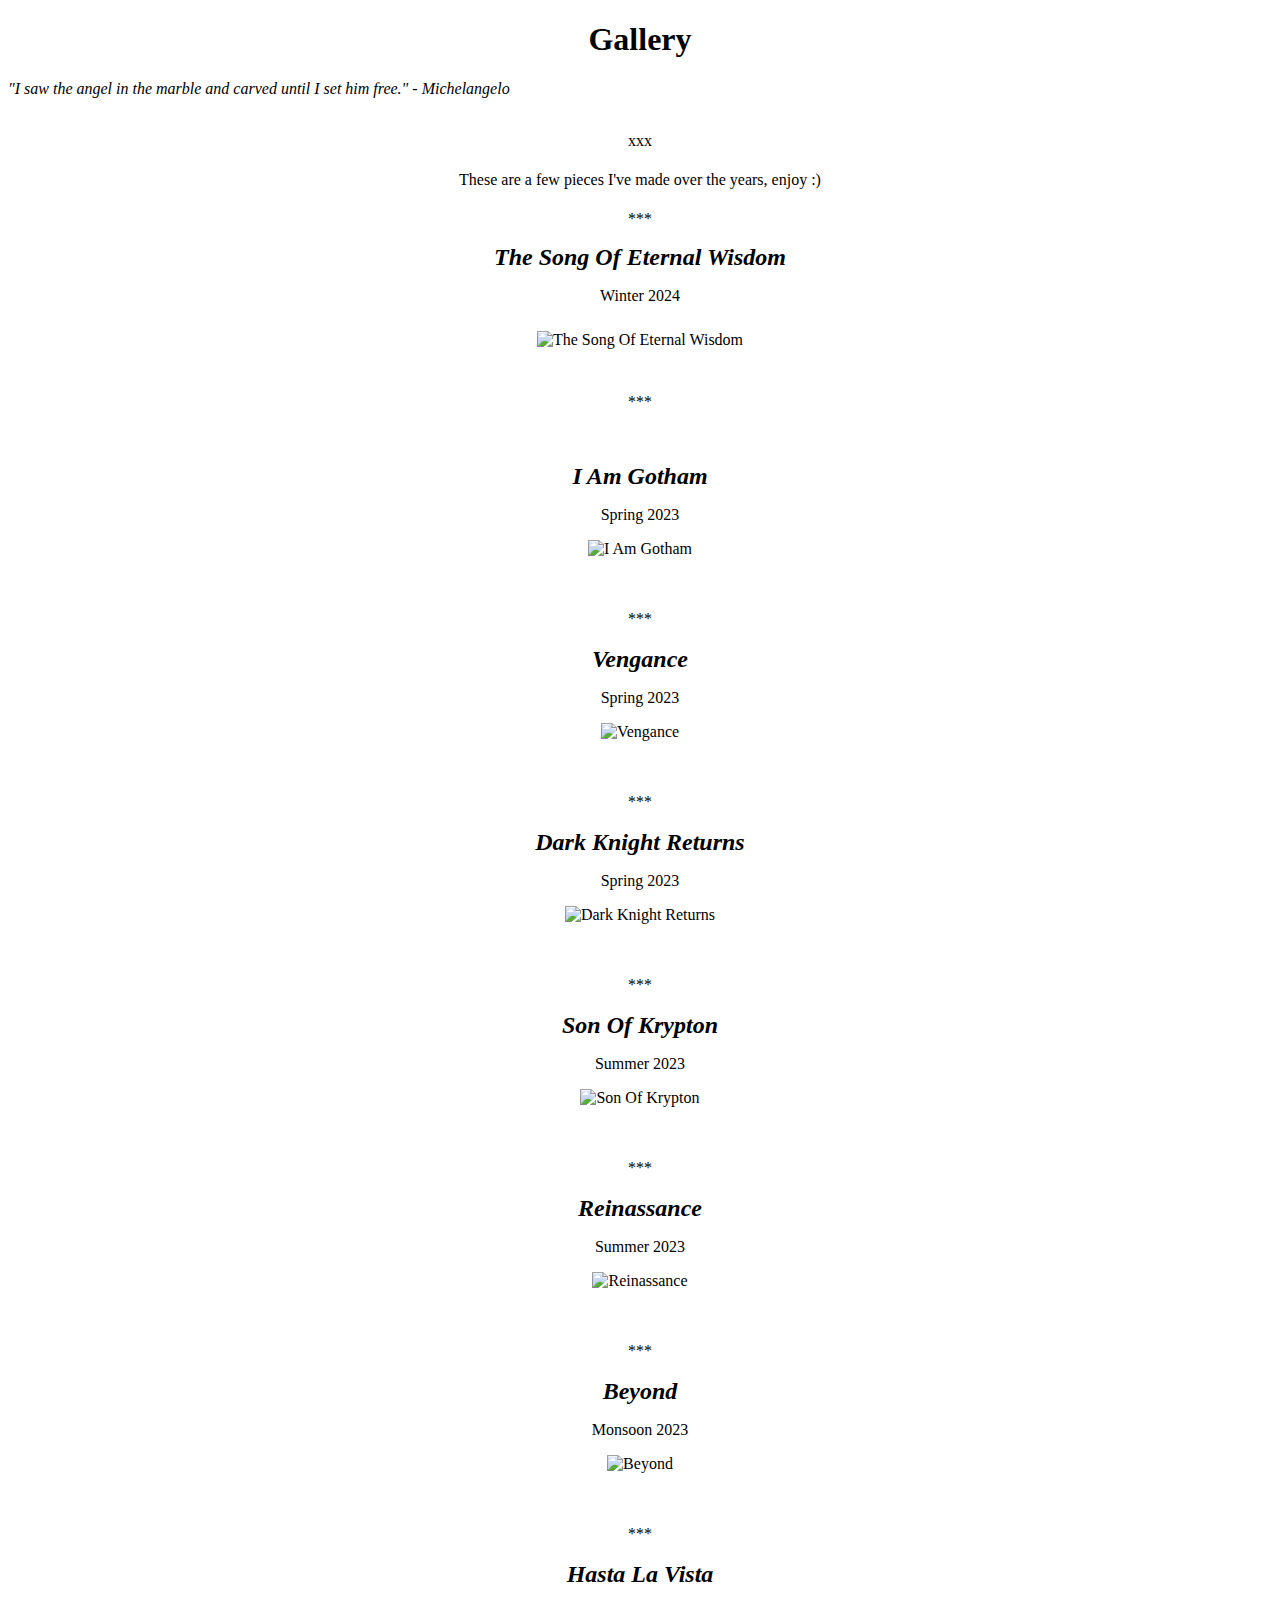
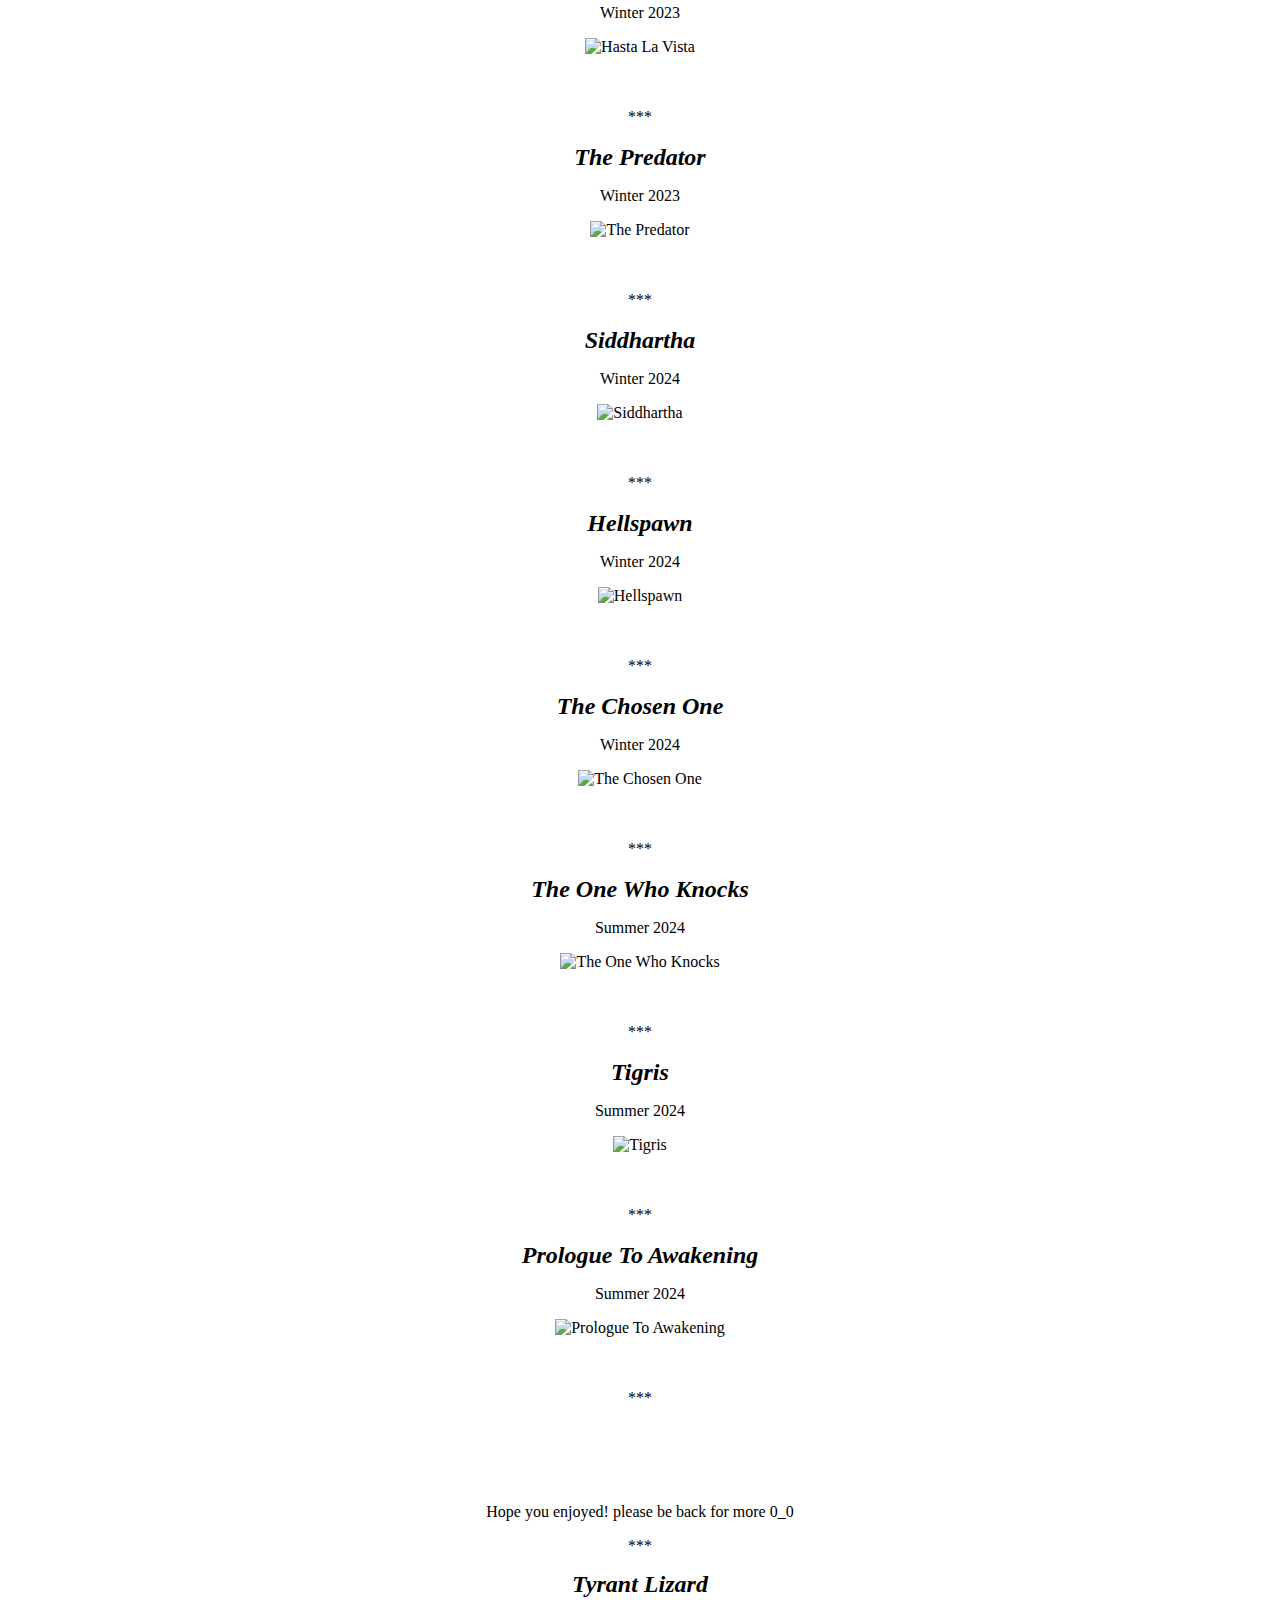
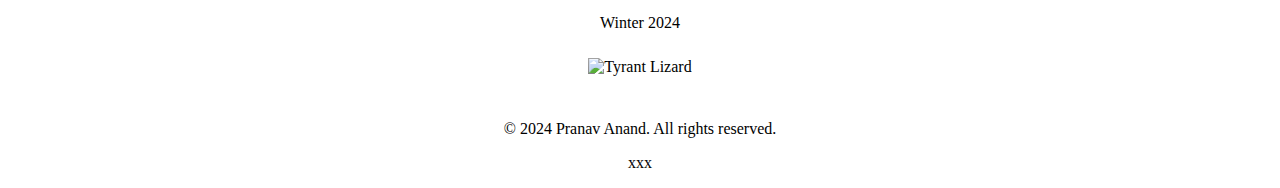
==== art.html @ a8f4a284 "a slight change" ====
<!DOCTYPE html>
<html lang="en">
<head>
    <meta charset="UTF-8">
    <meta name="viewport" content="width=device-width, initial-scale=1.0">
    <title>Art Gallery</title>
    <link rel="stylesheet" href="style.css">
    <link href='https://fonts.googleapis.com/css?family=Playfair+Display:400,700,900|Droid+Serif:400,700' rel='stylesheet' type='text/css'>
</head>
<body>
    <header>
        <center>
		<h1 class="double-border" style="font-family:'Times New Roman', serif;">Gallery</h1></center>
        <div class="margin" style="font-style: italic; margin: 0;">
            "I saw the angel in the marble and carved until I set him free." - Michelangelo
        </div>
    </header>
	<br>
    <main>
	    <center><div class="info"><p>xxx</p><p style="padding: 5px;">These are a few pieces I've made over the years, enjoy :)</p><p>***</p><h2 style="font-style: italic; margin: 0;">The Song Of Eternal Wisdom</h2><p>Winter 2024</p><img src="MyArt/gita.jpg" alt="The Song Of Eternal Wisdom" style="height: 400px; width: auto; padding: 10px;"><br><br><p>***</p></div></center>
	    <br>
	    <br>
	    <center><div class="border">
            <h2 style="font-style: italic; margin: 0;">I Am Gotham</h2>
	    <p>Spring 2023</p>
            <figure>
                <img src="MyArt/Bat.jpg" alt="I Am Gotham" style="height: 700px; width: auto;">
            </figure>
	    <br>
	    <br>
	    <span>***</span>
	    <br>
	    <br>
	     <h2 style="font-style: italic; margin: 0;">Vengance</h2>
            <p>Spring 2023</p>
            <figure>
                <img src="MyArt/anibat.jpg" alt="Vengance" style="height: 700px; width: auto;">
            </figure>
            <br>
            <br>
            <span>***</span>
            <br>
            <br>
	     <h2 style="font-style: italic; margin: 0;">Dark Knight Returns</h2>
            <p>Spring 2023</p>
            <figure>
                <img src="MyArt/dk.jpg" alt="Dark Knight Returns" style="height: 700px; width: auto;">
            </figure>
            <br>
            <br>
            <span>***</span>
            <br>
            <br>
	    <h2 style="font-style: italic; margin: 0;">Son Of Krypton</h2>
            <p>Summer 2023</p>
            <figure>
                <img src="MyArt/kalel.jpg" alt="Son Of Krypton" style="height: 700px; width: auto;">
            </figure>
            <br>
            <br>
            <span>***</span>
            <br>
            <br>
	     <h2 style="font-style: italic; margin: 0;">Reinassance</h2>
            <p>Summer 2023</p>
            <figure>
                <img src="MyArt/tmnt.jpg" alt="Reinassance" style="height: 700px; width: auto;">
            </figure>
            <br>
            <br>
            <span>***</span>
            <br>
            <br>
	     <h2 style="font-style: italic; margin: 0;">Beyond</h2>
            <p>Monsoon 2023</p>
            <figure>
                <img src="MyArt/beybat.jpg" alt="Beyond" style="height: 700px; width: auto;">
            </figure>
            <br>
            <br>
            <span>***</span>
            <br>
            <br>
	     <h2 style="font-style: italic; margin: 0;">Hasta La Vista</h2>
            <p>Winter 2023</p>
            <figure>
                <img src="MyArt/termi.jpg" alt="Hasta La Vista" style="height: 700px; width: auto;">
            </figure>
            <br>
            <br>
            <span>***</span>
            <br>
            <br>
	     <h2 style="font-style: italic; margin: 0;">The Predator</h2>
            <p>Winter 2023</p>
            <figure>
                <img src="MyArt/pred.jpg" alt="The Predator" style="height: 700px; width: auto;">
            </figure>
            <br>
            <br>
            <span>***</span>
            <br>
            <br>
	     <h2 style="font-style: italic; margin: 0;">Siddhartha</h2>
            <p>Winter 2024</p>
            <figure>
                <img src="MyArt/buddha.jpg" alt="Siddhartha" style="height: 700px; width: auto;">
            </figure>
            <br>
            <br>
            <span>***</span>
            <br>
            <br>
	    <h2 style="font-style: italic; margin: 0;">Hellspawn</h2>
            <p>Winter 2024</p>
            <figure>
                <img src="MyArt/spawn.jpg" alt="Hellspawn" style="height: 700px; width: auto;">
            </figure>
            <br>
            <br>
            <span>***</span>
            <br>
            <br>
	     <h2 style="font-style: italic; margin: 0;">The Chosen One</h2>
            <p>Winter 2024</p>
            <figure>
                <img src="MyArt/vader.jpg" alt="The Chosen One" style="height: 700px; width: auto;">
            </figure>
            <br>
            <br>
            <span>***</span>
            <br>
            <br>
	     <h2 style="font-style: italic; margin: 0;">The One Who Knocks</h2>
            <p>Summer 2024</p>
            <figure>
                <img src="MyArt/heisenberg.jpg" alt="The One Who Knocks" style="height: 700px; width: auto;">
            </figure>
            <br>
            <br>
            <span>***</span>
            <br>
            <br>
	     <h2 style="font-style: italic; margin: 0;">Tigris</h2>
            <p>Summer 2024</p>
            <figure>
                <img src="MyArt/tiger.jpg" alt="Tigris" style="height: 700px; width: auto;">
            </figure>
            <br>
            <br>
            <span>***</span>
            <br>
            <br>
	    <h2 style="font-style: italic; margin: 0;">Prologue To  Awakening</h2>
            <p>Summer 2024</p>
            <figure>
                <img src="MyArt/mewtwo.jpg" alt="Prologue To Awakening" style="height: 700px; width: auto;">
            </figure>
            <br>
            <br>
            <span>***</span>
            <br>
            <br>

		    </div></center>
    </main>
	<br>
	<br>
    <footer>
	    <center><div class="info"><p style="padding: 5px;"></p>Hope you enjoyed! please be back for more 0_0<p>***</p><h2 style="font-style: italic; margin: 0;">Tyrant Lizard</h2><p>Winter 2024</p><img src="MyArt/rex.jpg" alt="Tyrant Lizard" style="height: 440px; width: auto; padding: 10px;"><br><br><p>&copy; 2024 Pranav Anand. All rights reserved.</p><p>xxx</p></div></center>
    </footer>
</body>
</html>
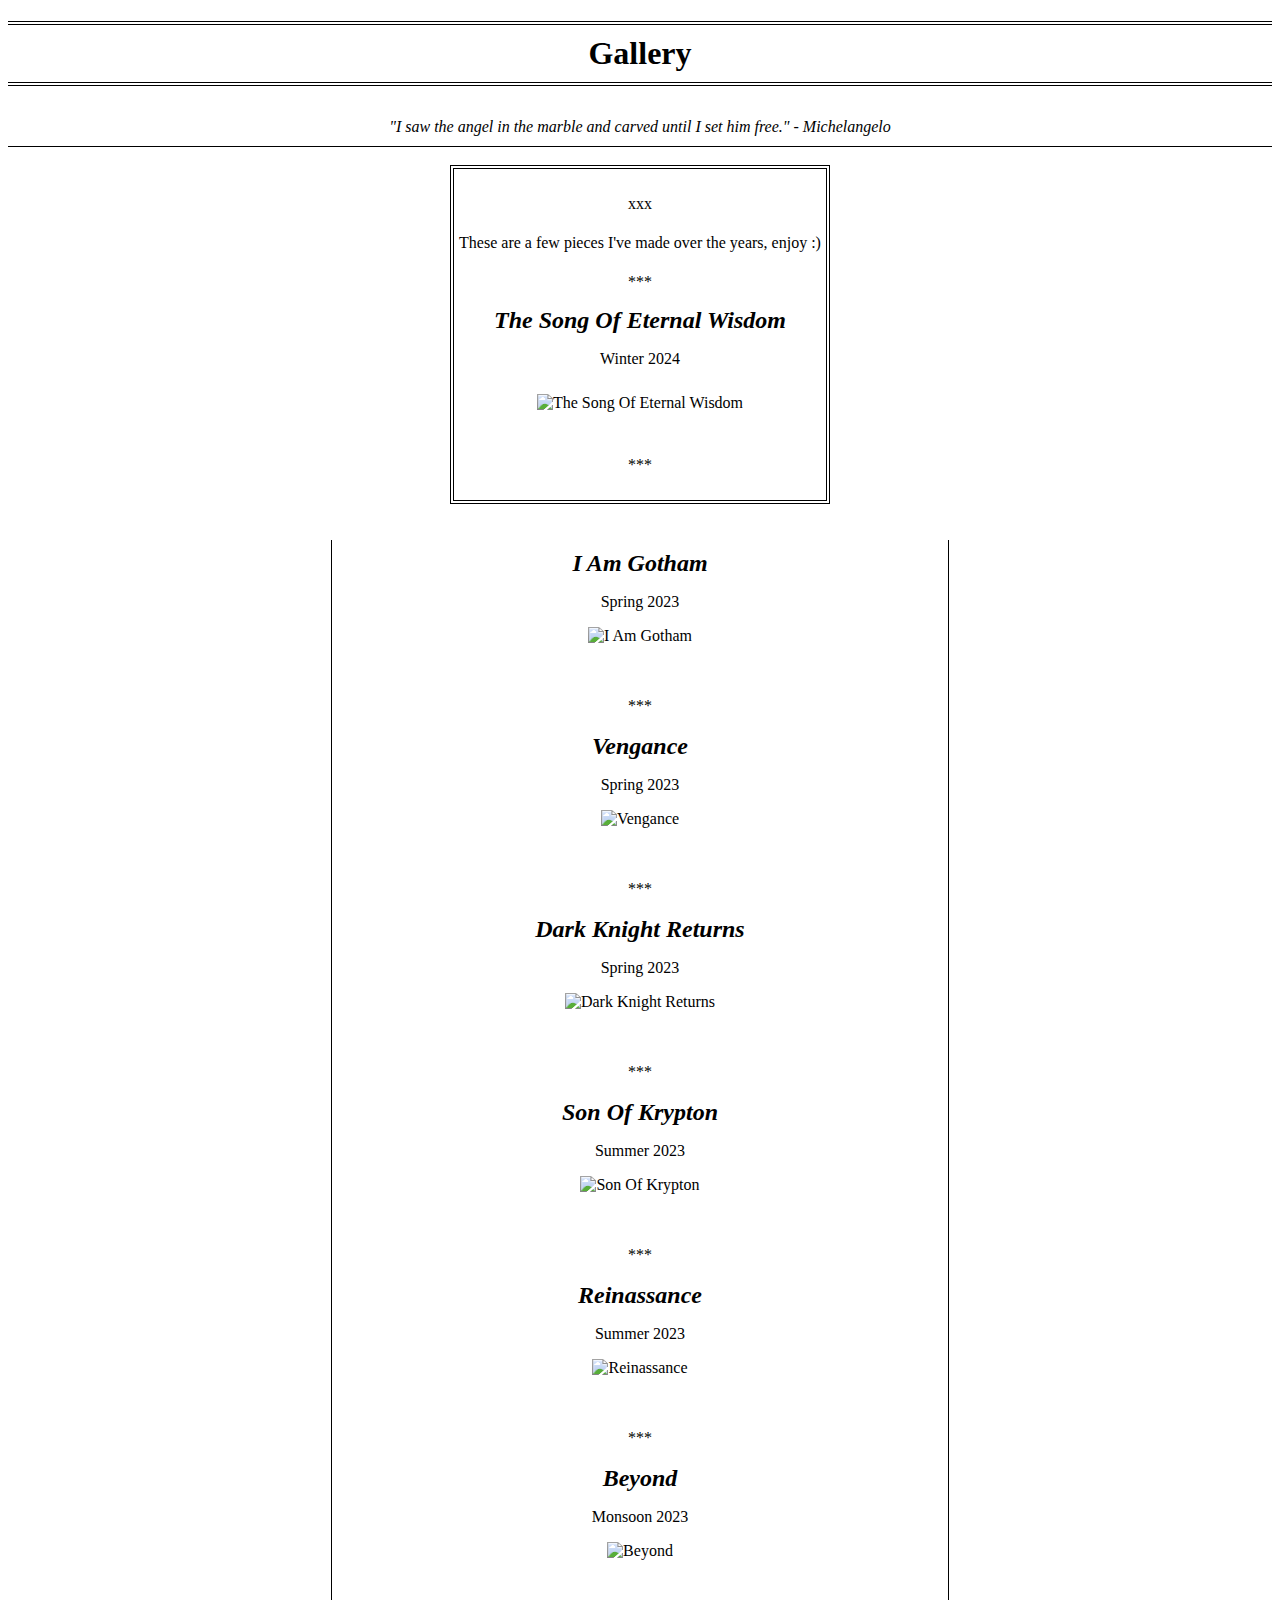
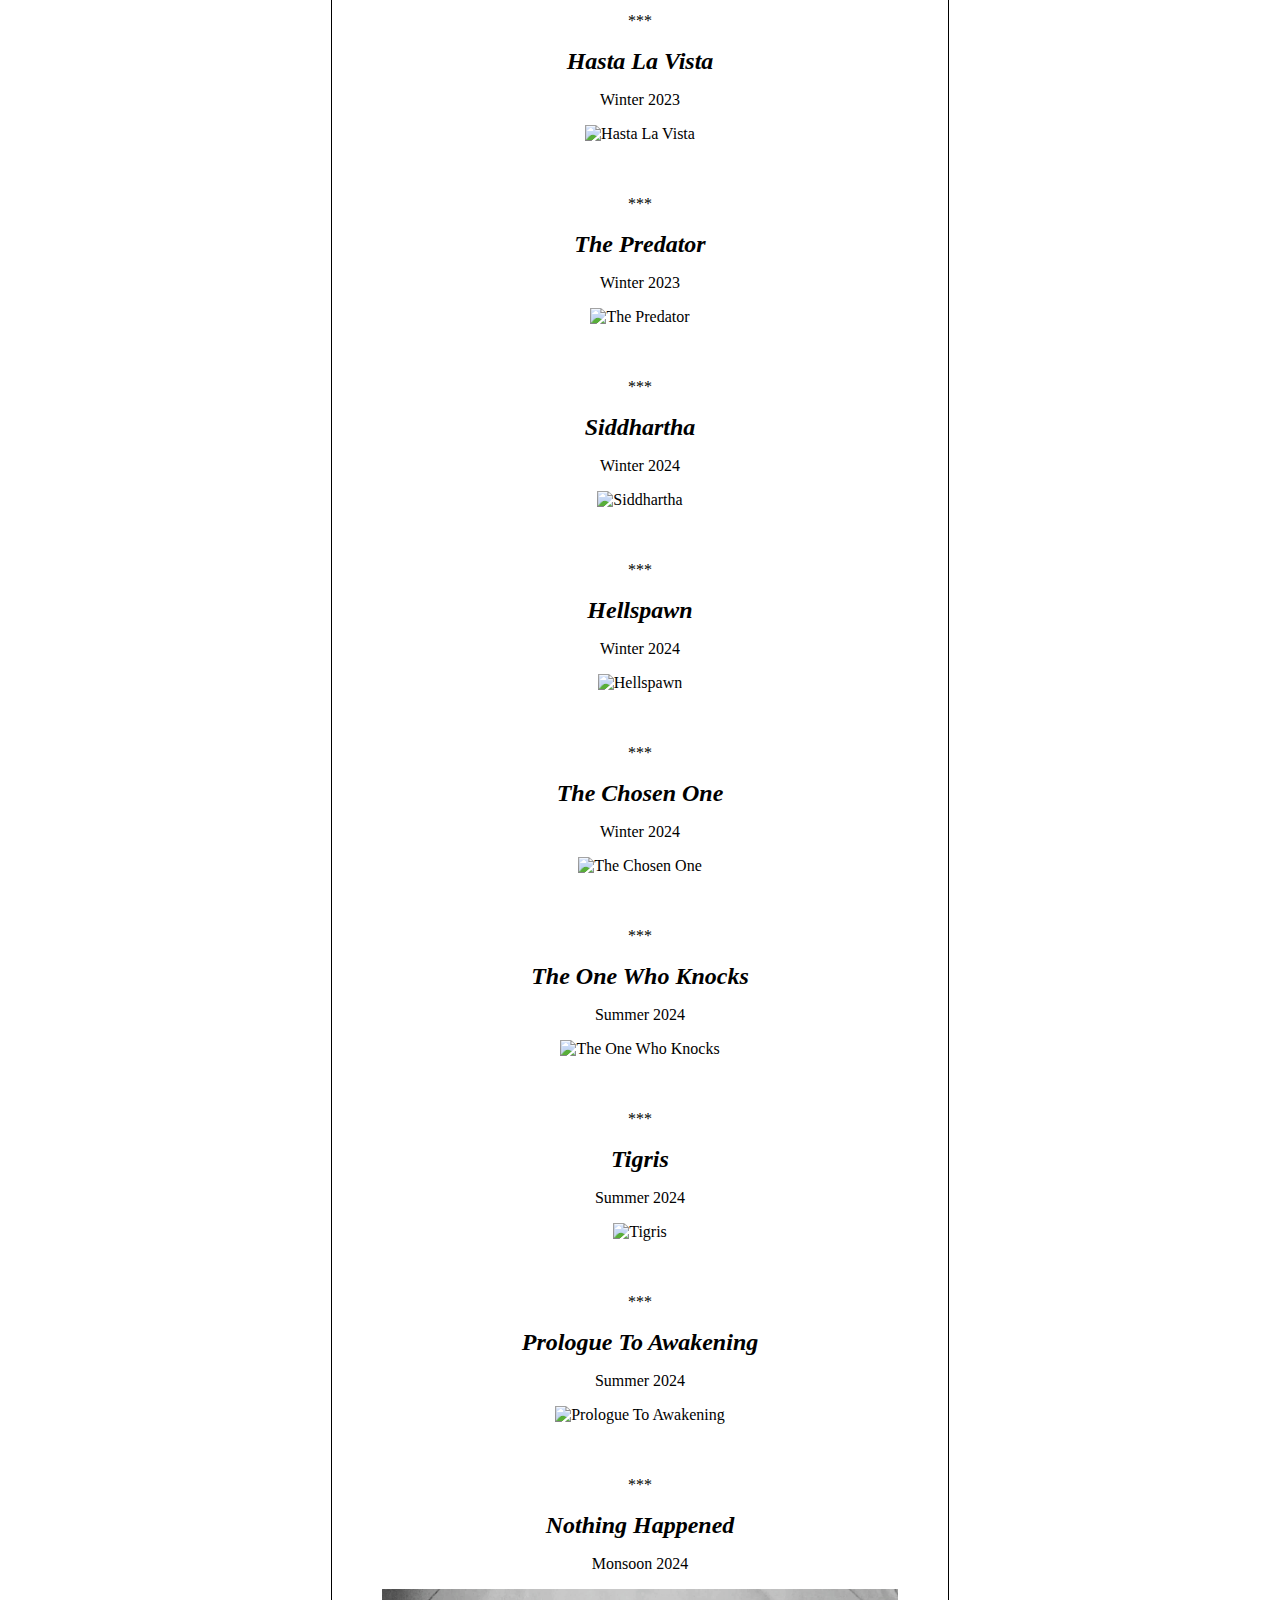
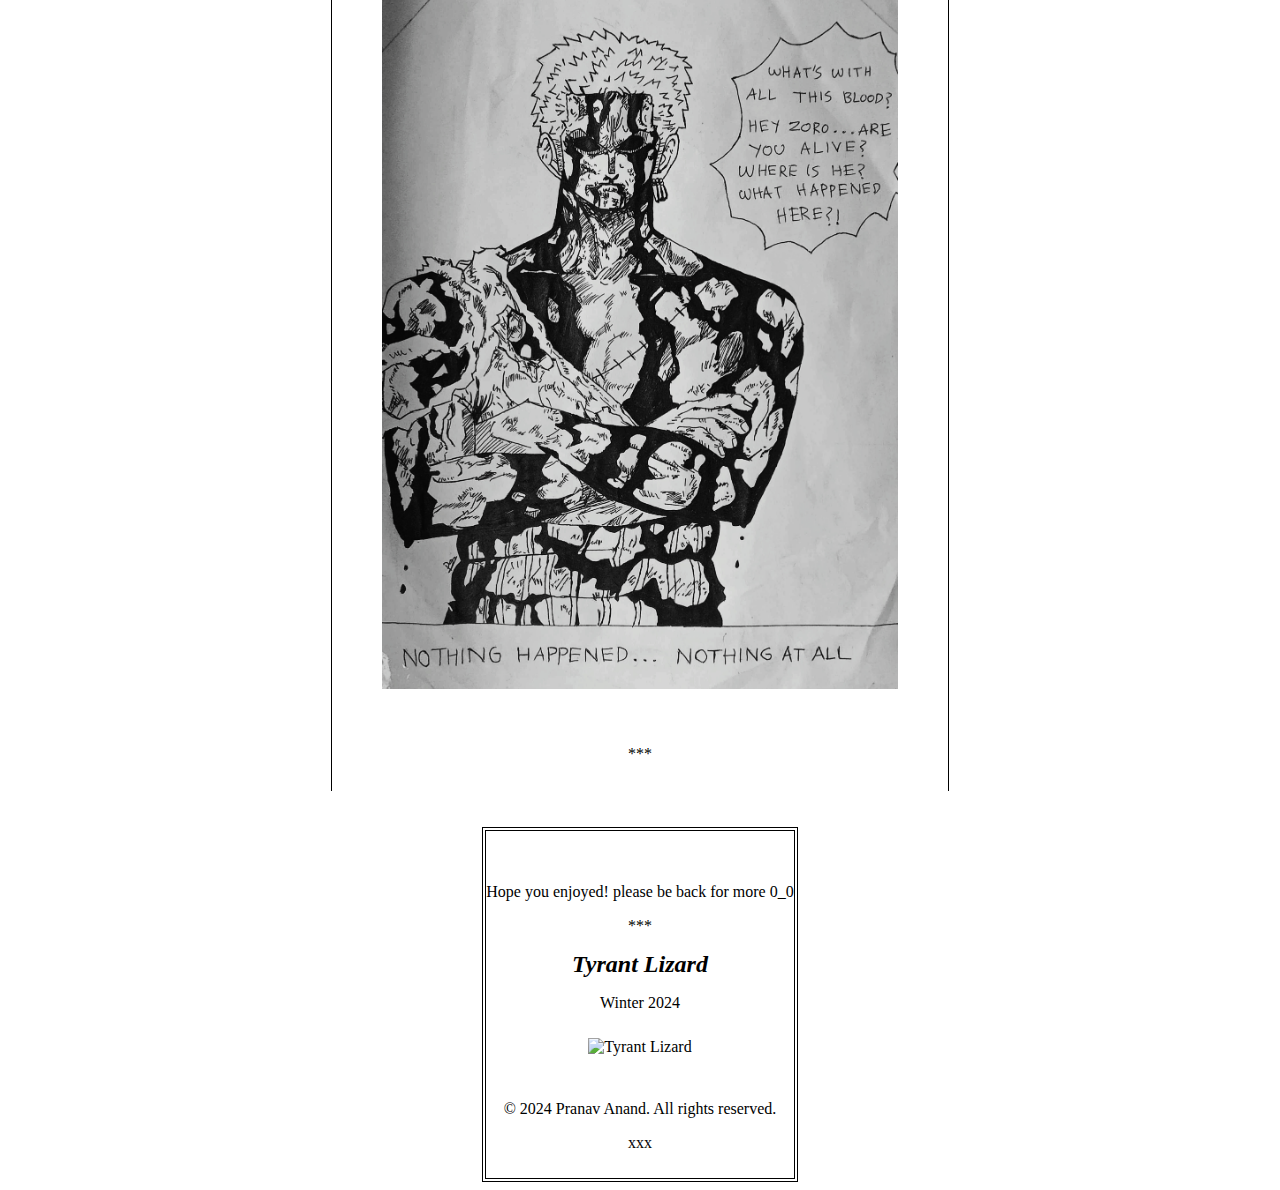
==== commit 5eec4246: "New commit" ====
--- a/art.html
+++ b/art.html
@@ -161,7 +161,16 @@
             <span>***</span>
             <br>
             <br>
-
+	    <h2 style="font-style: italic; margin: 0;">Nothing Happened</h2>
+            <p>Monsoon 2024</p>
+            <figure>
+                <img src="MyArt/zoro.jpg" alt="Nothing Happened" style="height: 700px; width: auto;">
+            </figure>
+            <br>
+            <br>
+            <span>***</span>
+            <br>
+            <br>
 		    </div></center>
     </main>
 	<br>
--- a/style.css
+++ b/style.css
@@ -0,0 +1,31 @@
+
+.double-border{
+	border-top: 4px double black;
+	border-bottom: 4px double black;
+	padding: 10px 0;
+	text-align: center;
+
+}
+
+.margin {
+	margin: 0;
+	border-bottom: 1px solid black;
+	padding: 10px;
+	text-align: center;
+}
+
+.border{
+	display: inline-block;
+	border-right: 1px solid black;
+	border-left: 1px solid black;
+	padding: 10px;
+	text-align: center;
+}
+
+.info {
+	display: inline-block;
+	border: 4px double black;
+        padding: 10px 0;
+        text-align: center;
+}
+
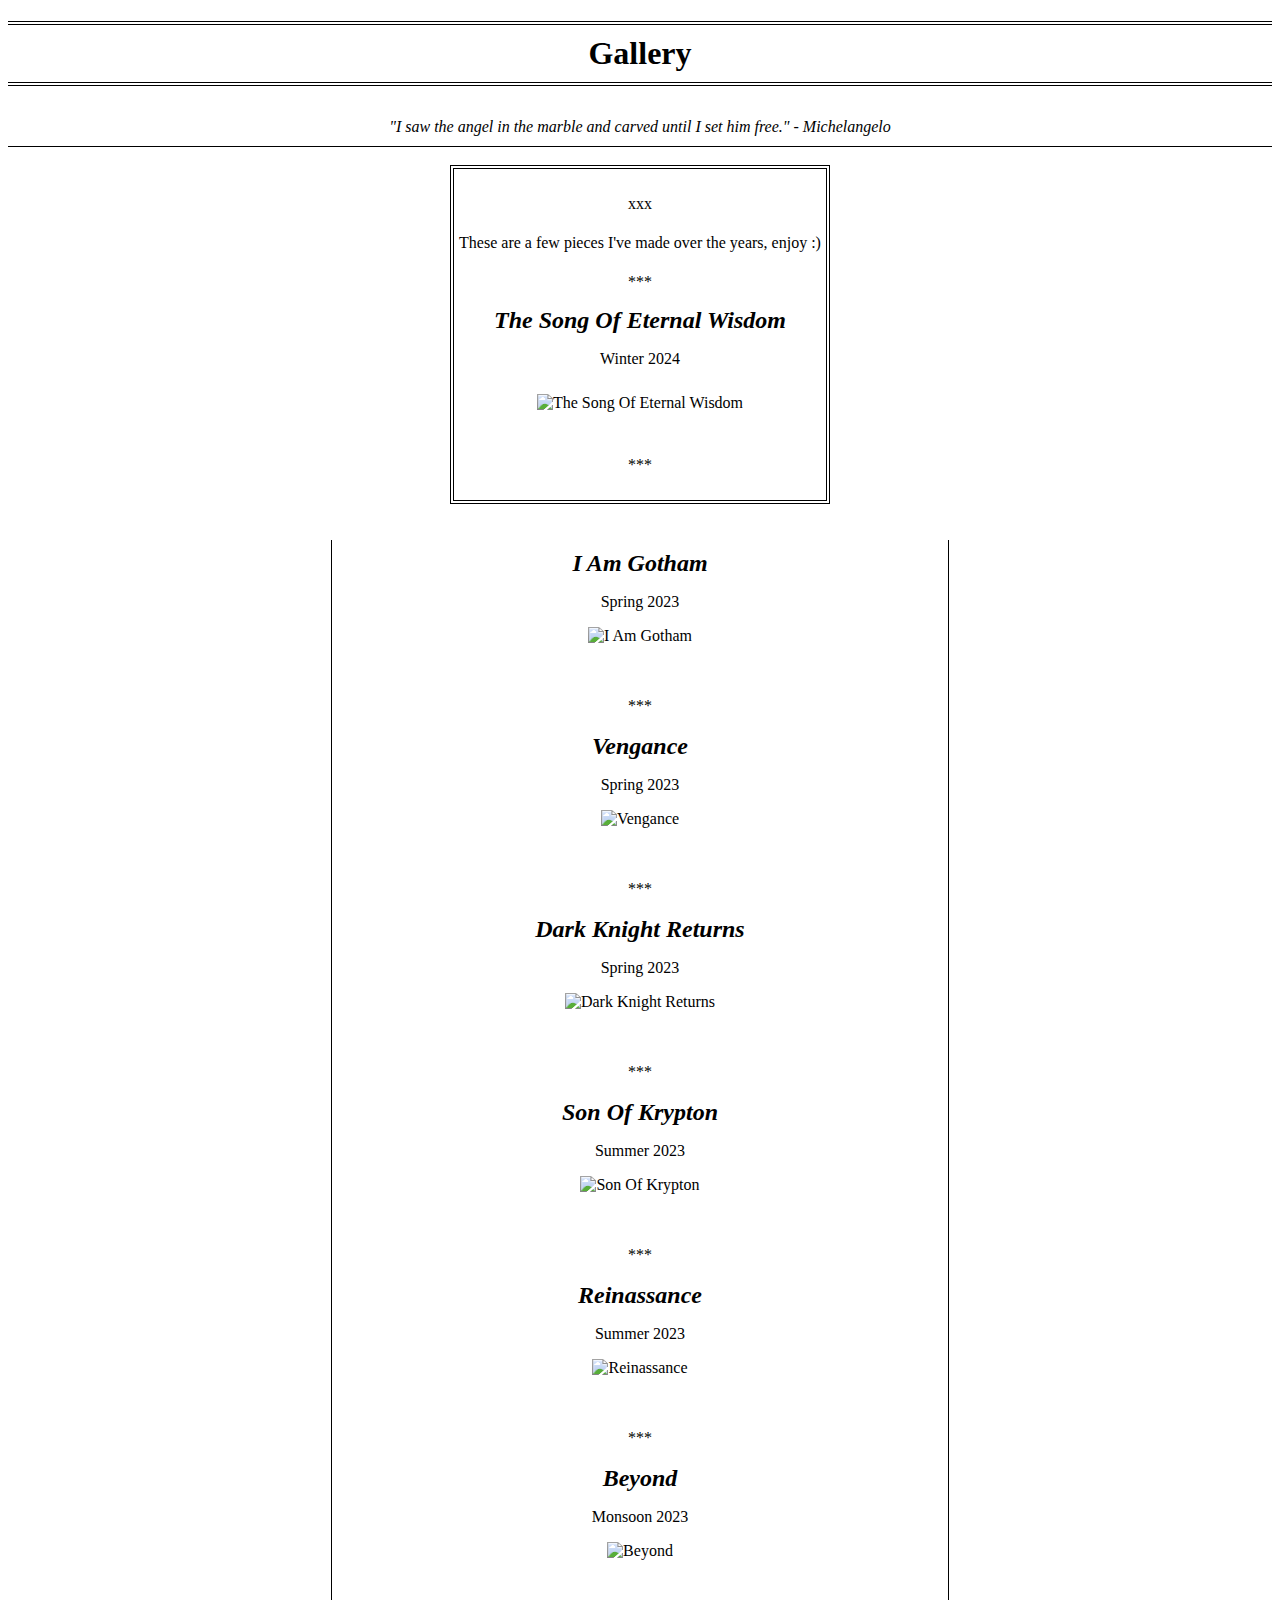
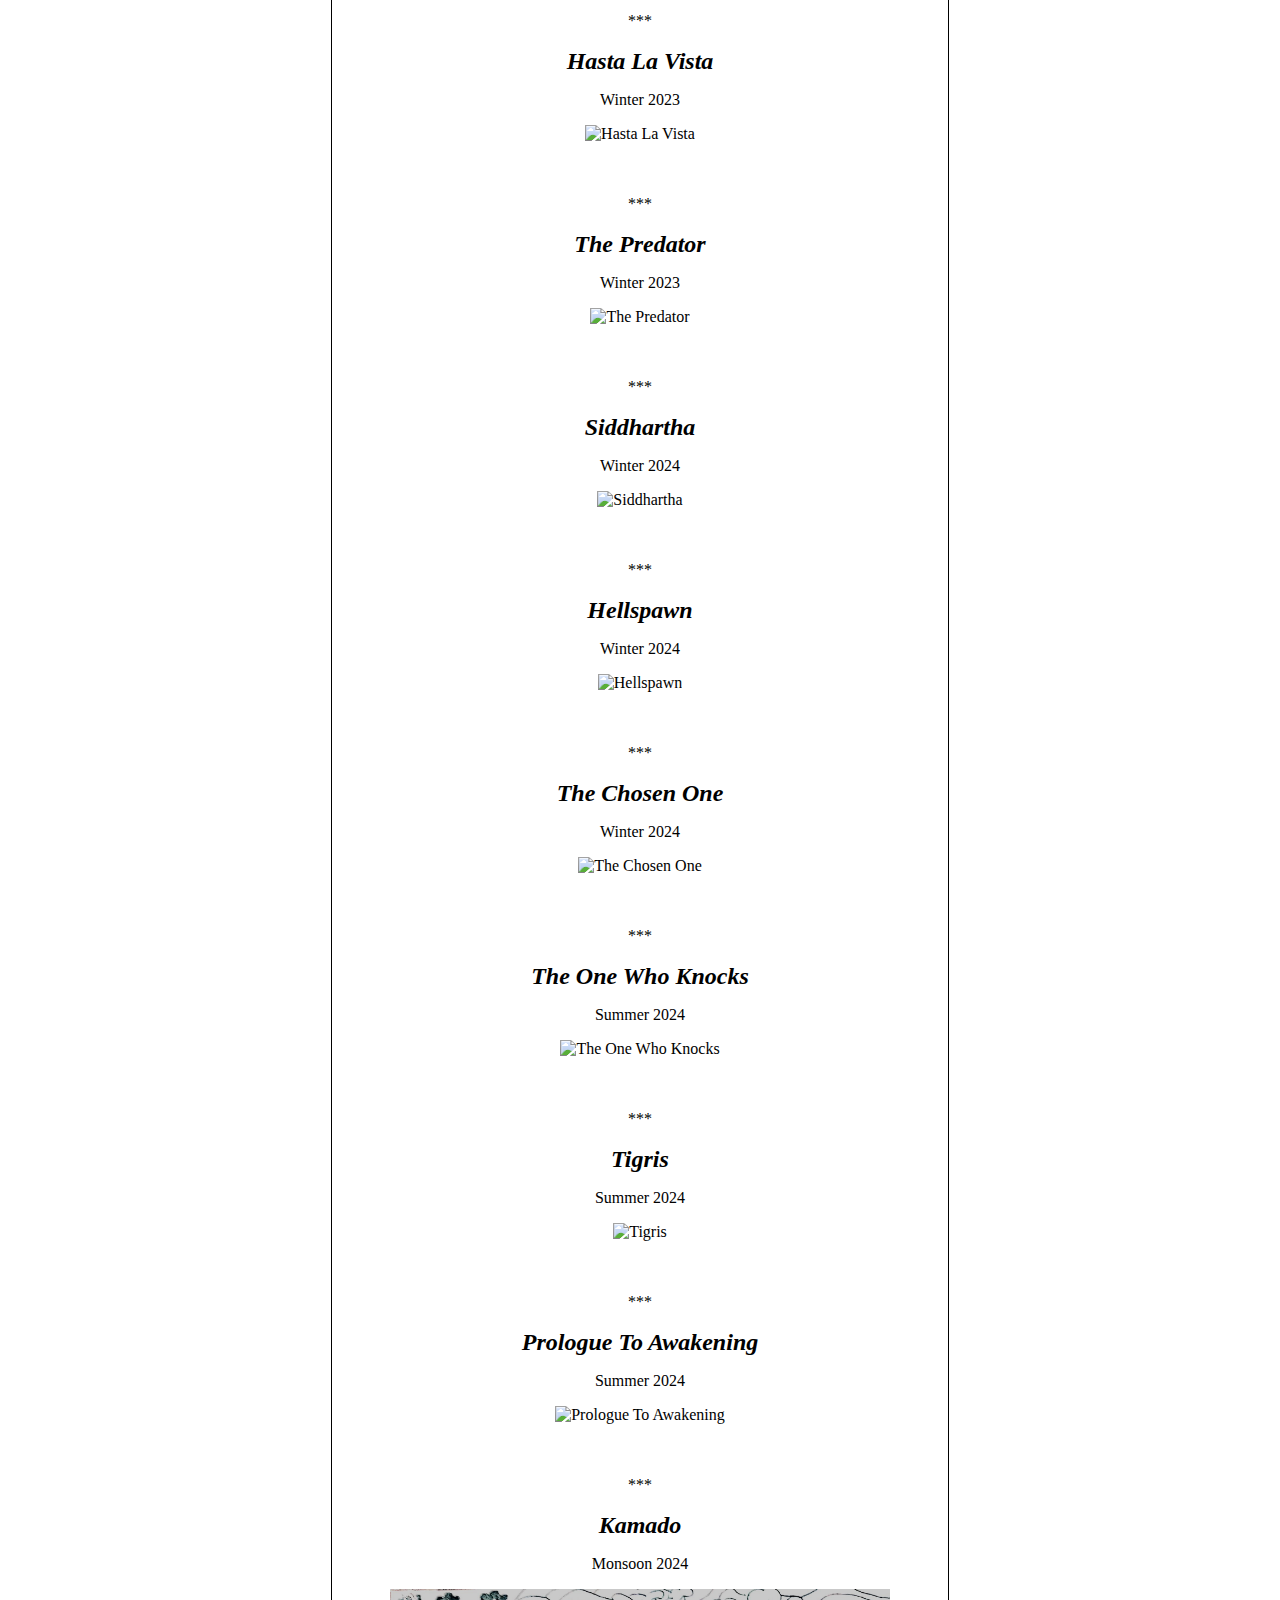
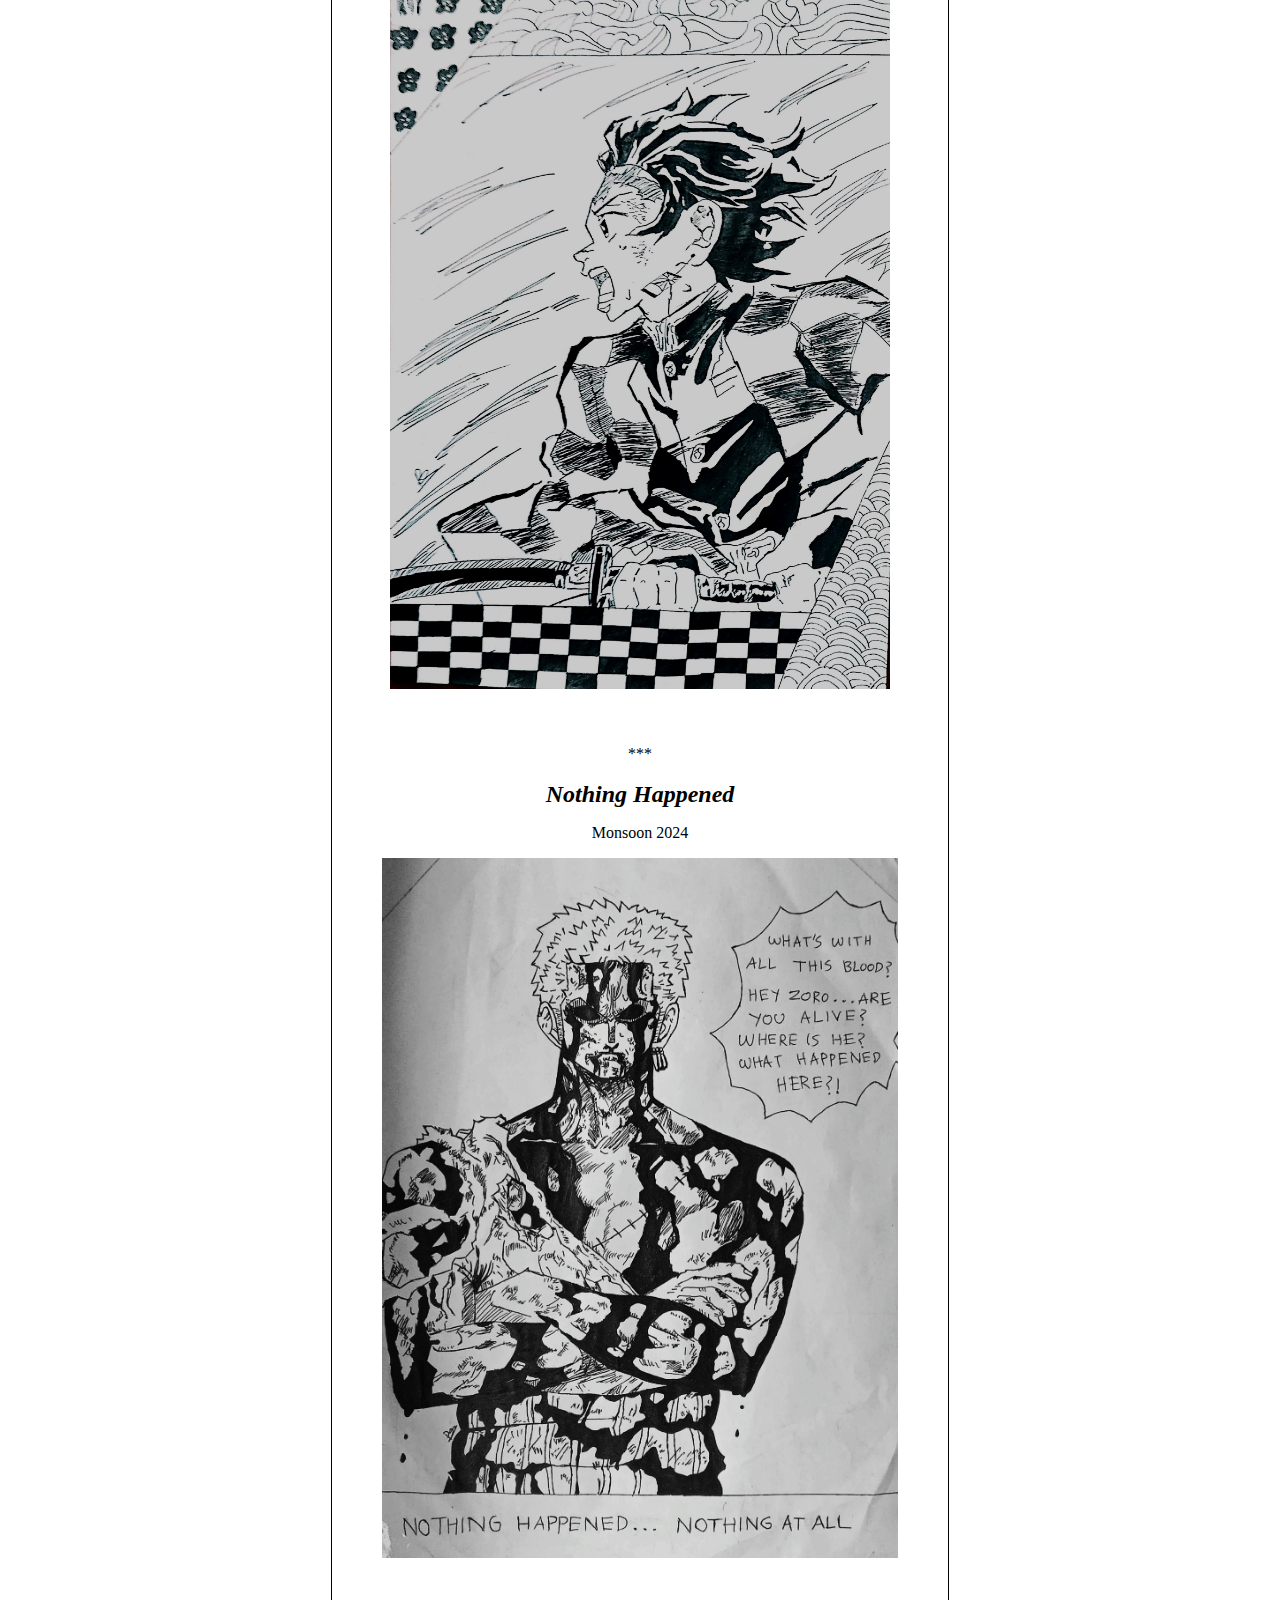
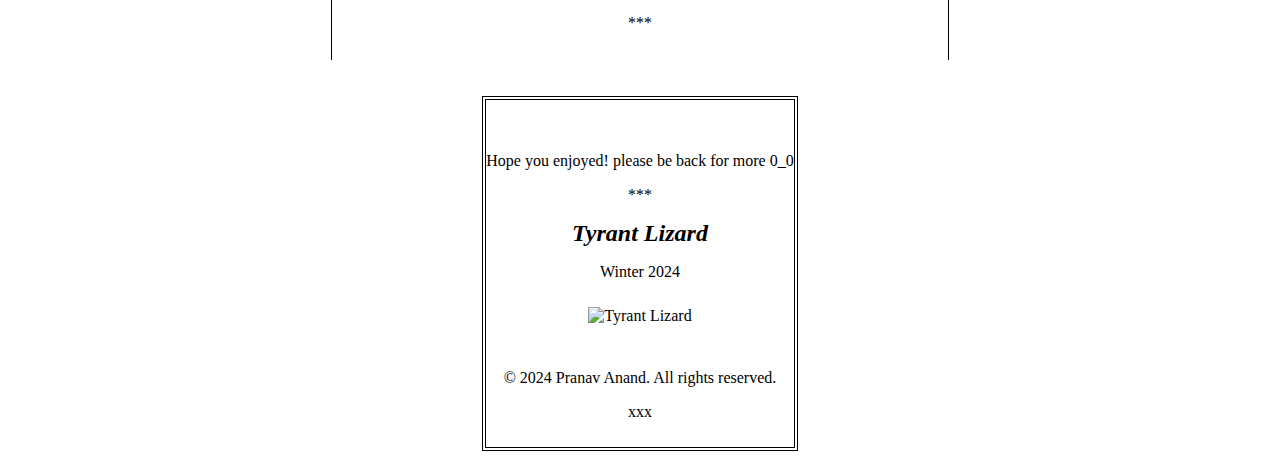
==== commit 2a1e339d: "29th August change" ====
--- a/art.html
+++ b/art.html
@@ -161,7 +161,17 @@
             <span>***</span>
             <br>
             <br>
-	    <h2 style="font-style: italic; margin: 0;">Nothing Happened</h2>
+	    <h2 style="font-style: italic; margin: 0;">Kamado</h2>
+            <p>Monsoon 2024</p>
+            <figure>
+                <img src="MyArt/tanjiro.jpg" alt="Kamado" style="height: 700px; width: auto;">
+            </figure>
+            <br>
+            <br>
+            <span>***</span>
+            <br>
+            <br>
+			<h2 style="font-style: italic; margin: 0;">Nothing Happened</h2>
             <p>Monsoon 2024</p>
             <figure>
                 <img src="MyArt/zoro.jpg" alt="Nothing Happened" style="height: 700px; width: auto;">
@@ -171,6 +181,7 @@
             <span>***</span>
             <br>
             <br>
+
 		    </div></center>
     </main>
 	<br>
@@ -178,6 +189,7 @@
     <footer>
 	    <center><div class="info"><p style="padding: 5px;"></p>Hope you enjoyed! please be back for more 0_0<p>***</p><h2 style="font-style: italic; margin: 0;">Tyrant Lizard</h2><p>Winter 2024</p><img src="MyArt/rex.jpg" alt="Tyrant Lizard" style="height: 440px; width: auto; padding: 10px;"><br><br><p>&copy; 2024 Pranav Anand. All rights reserved.</p><p>xxx</p></div></center>
     </footer>
+
+<script src="https://static.app/js/static.js" type="text/javascript"></script>
 </body>
 </html>
-
--- a/style.css
+++ b/style.css
@@ -28,4 +28,3 @@
         padding: 10px 0;
         text-align: center;
 }
-
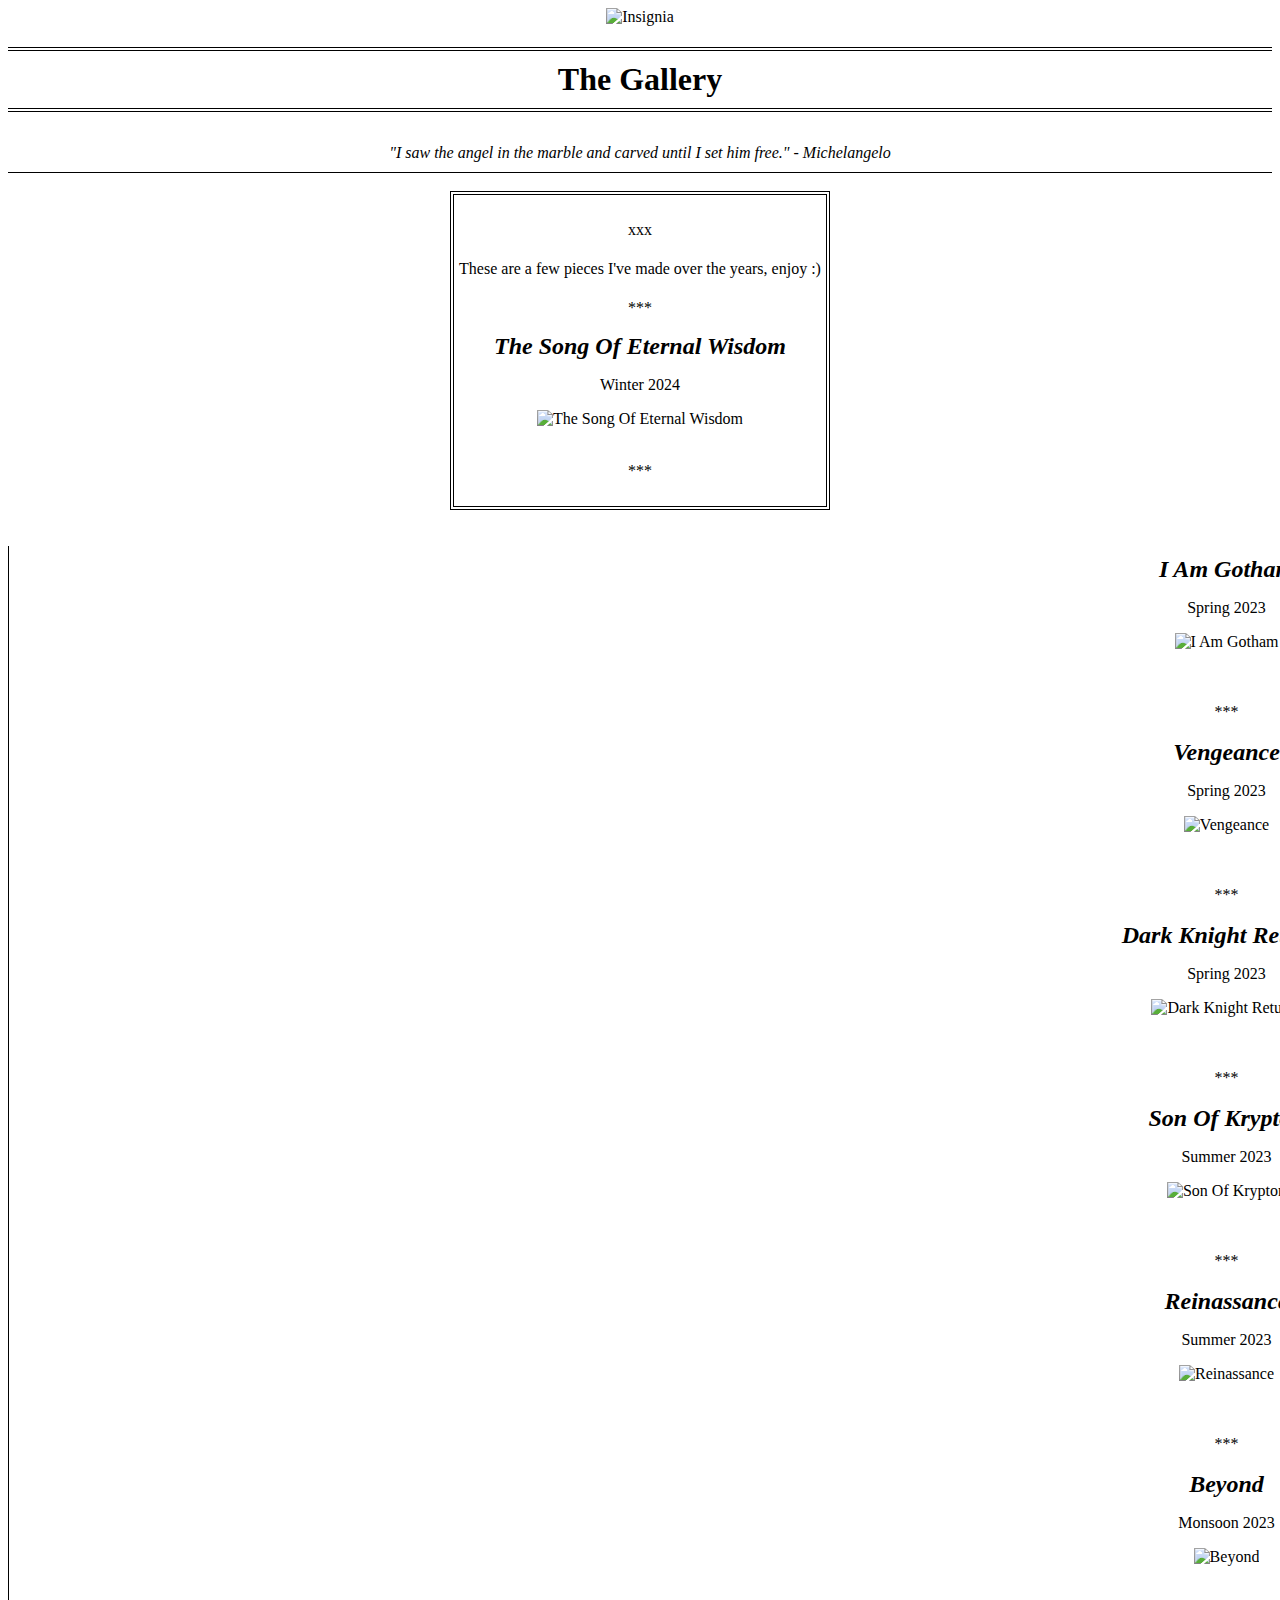
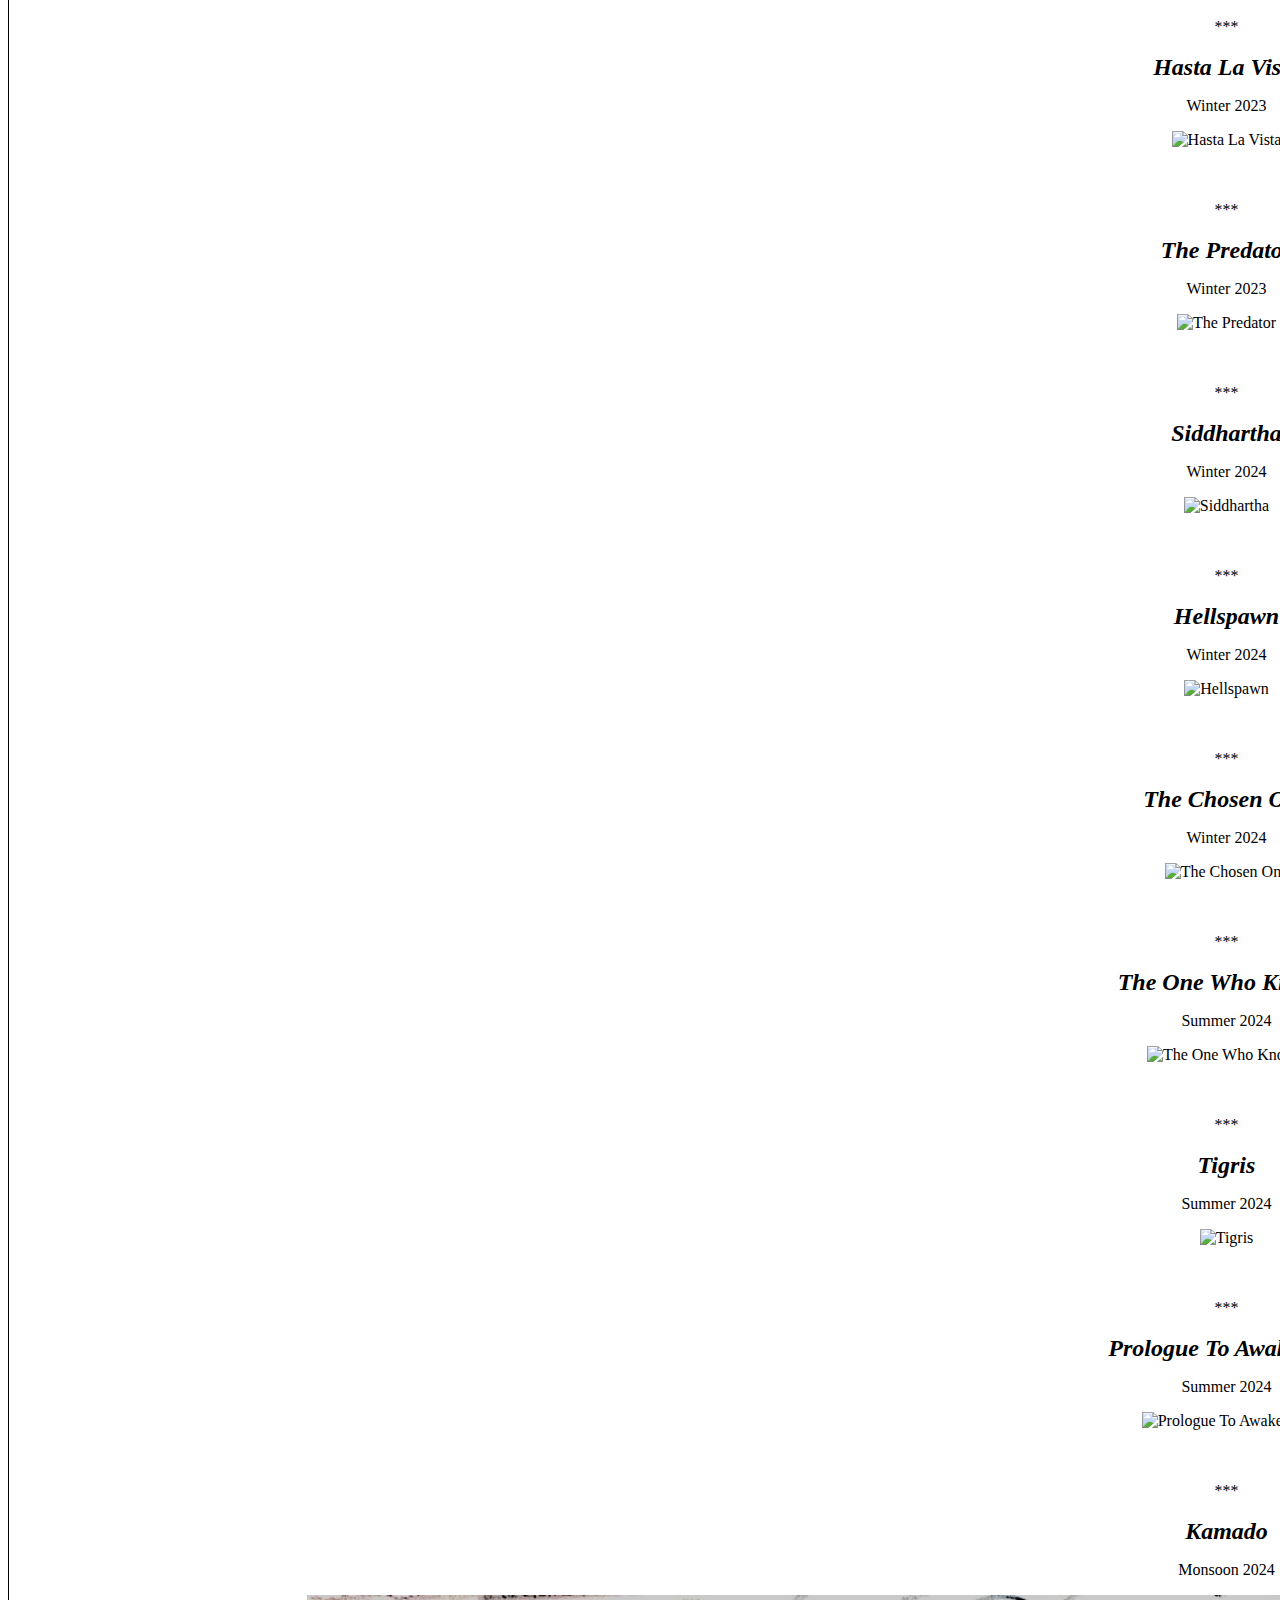
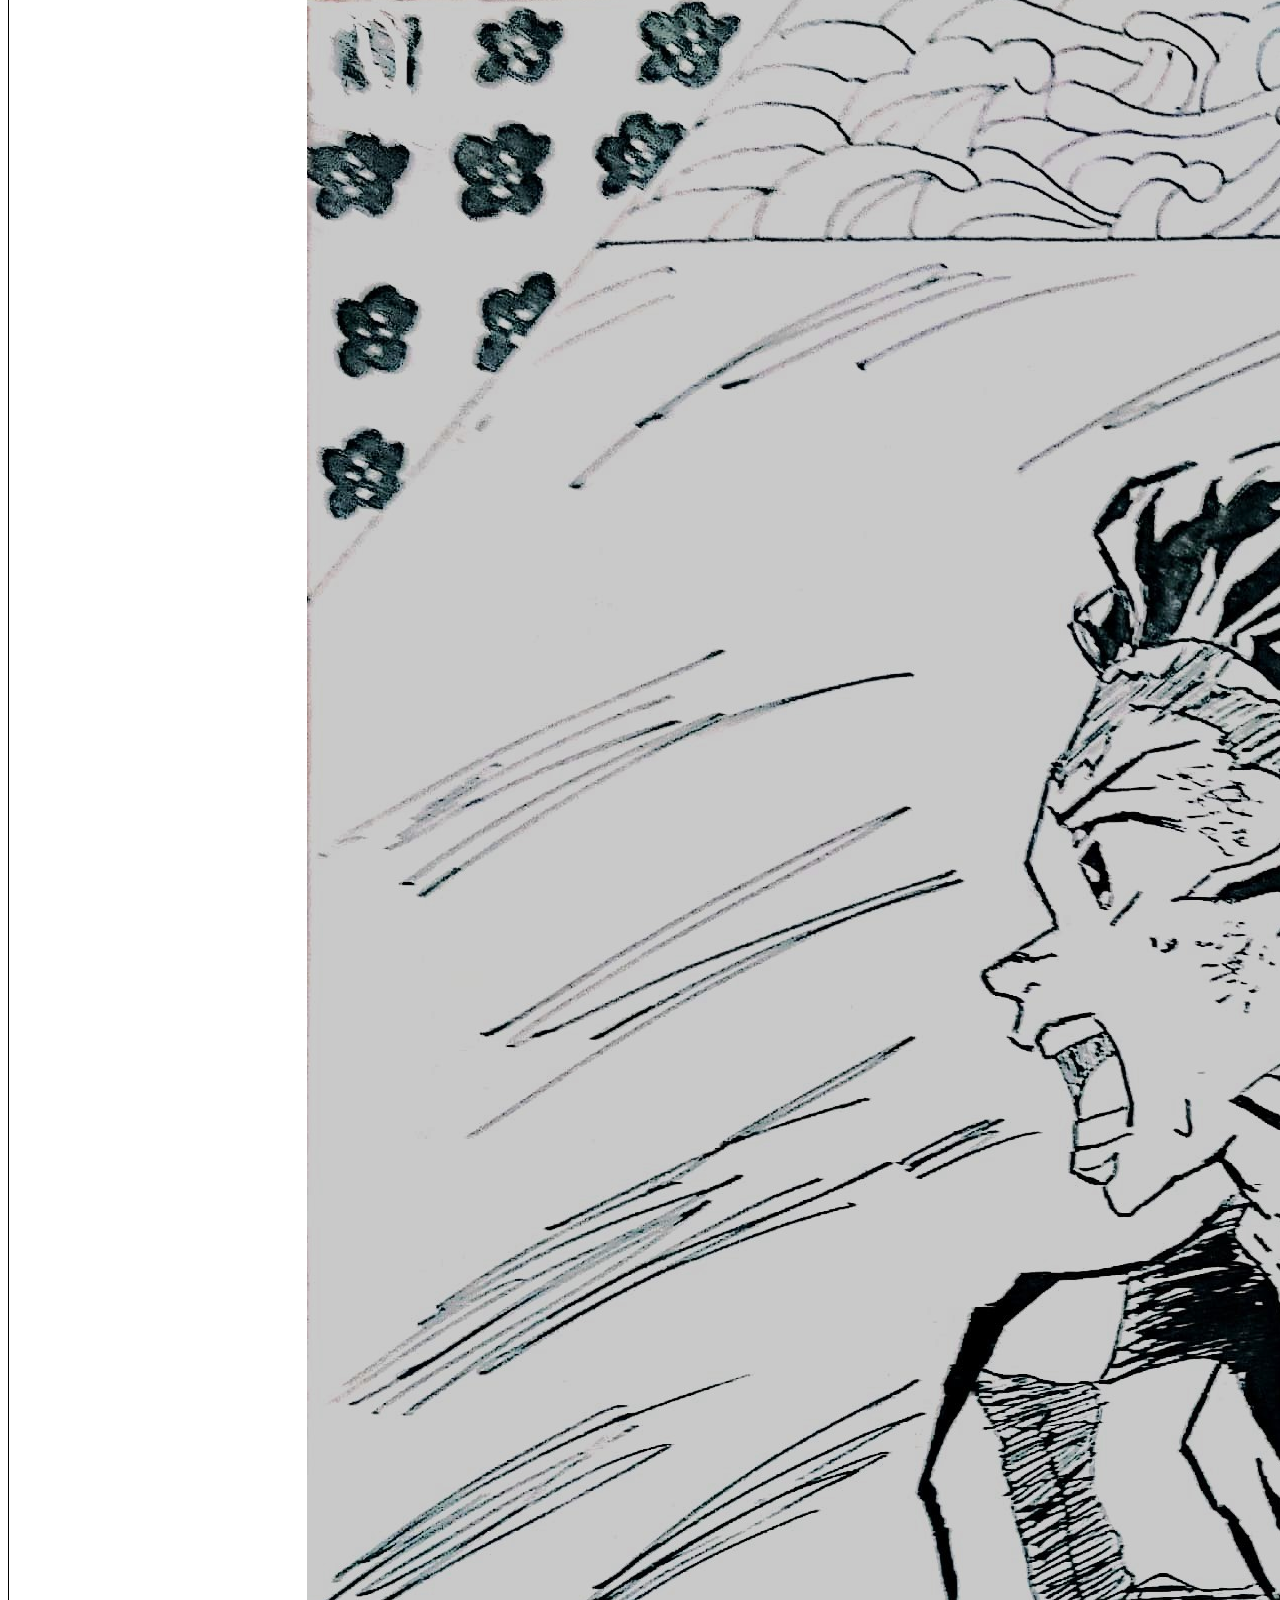
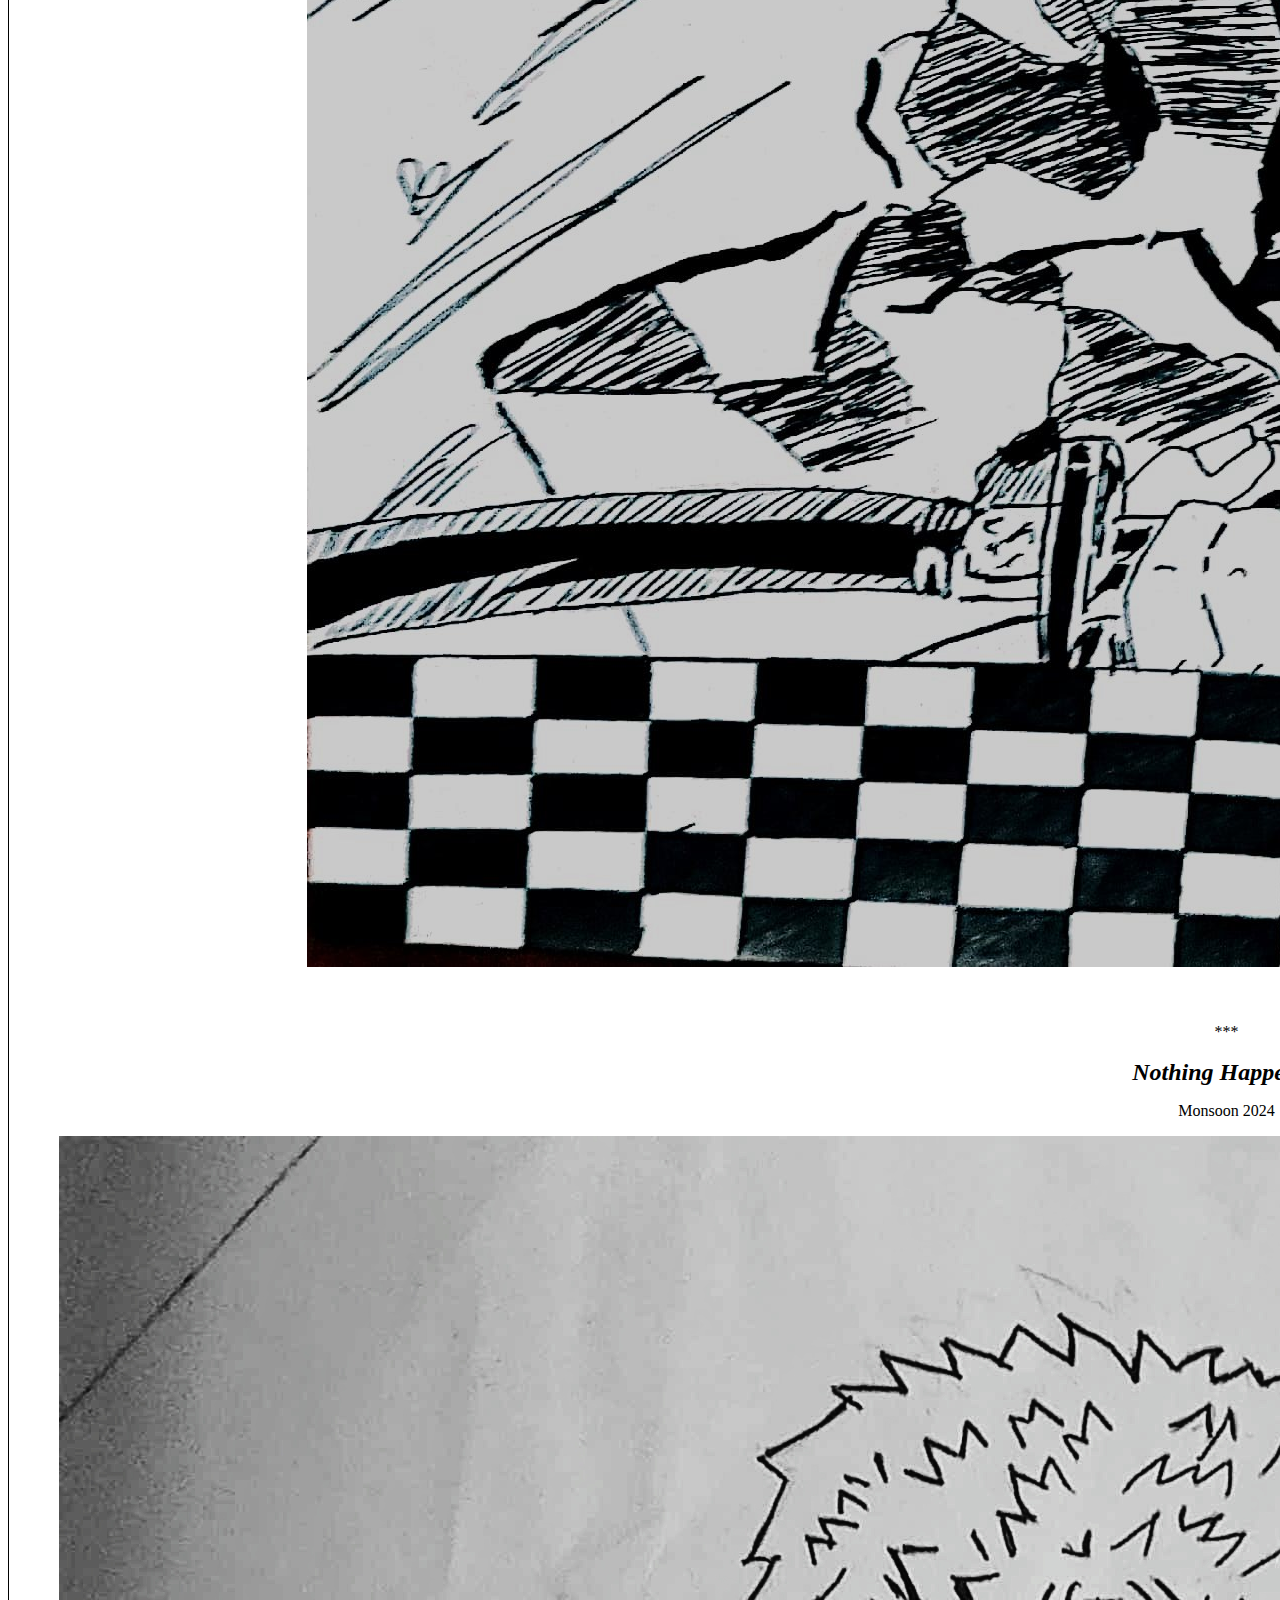
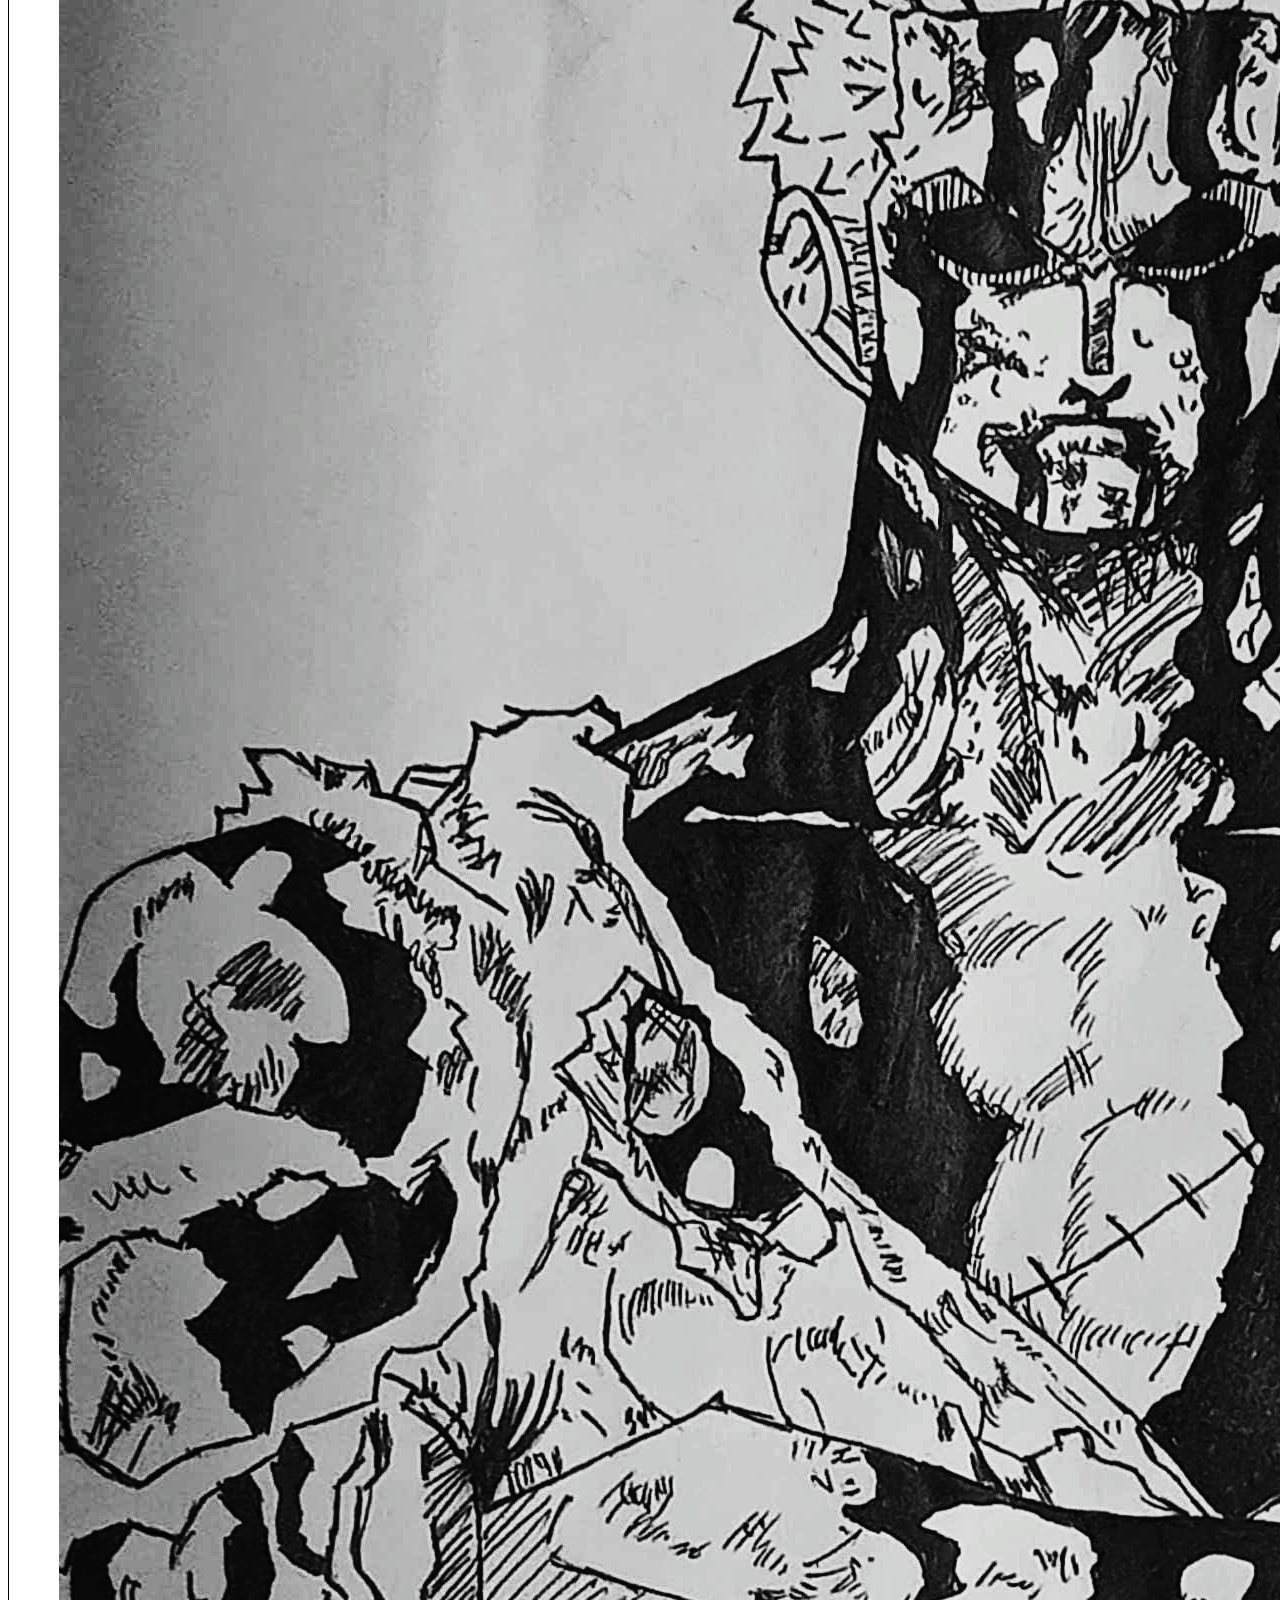
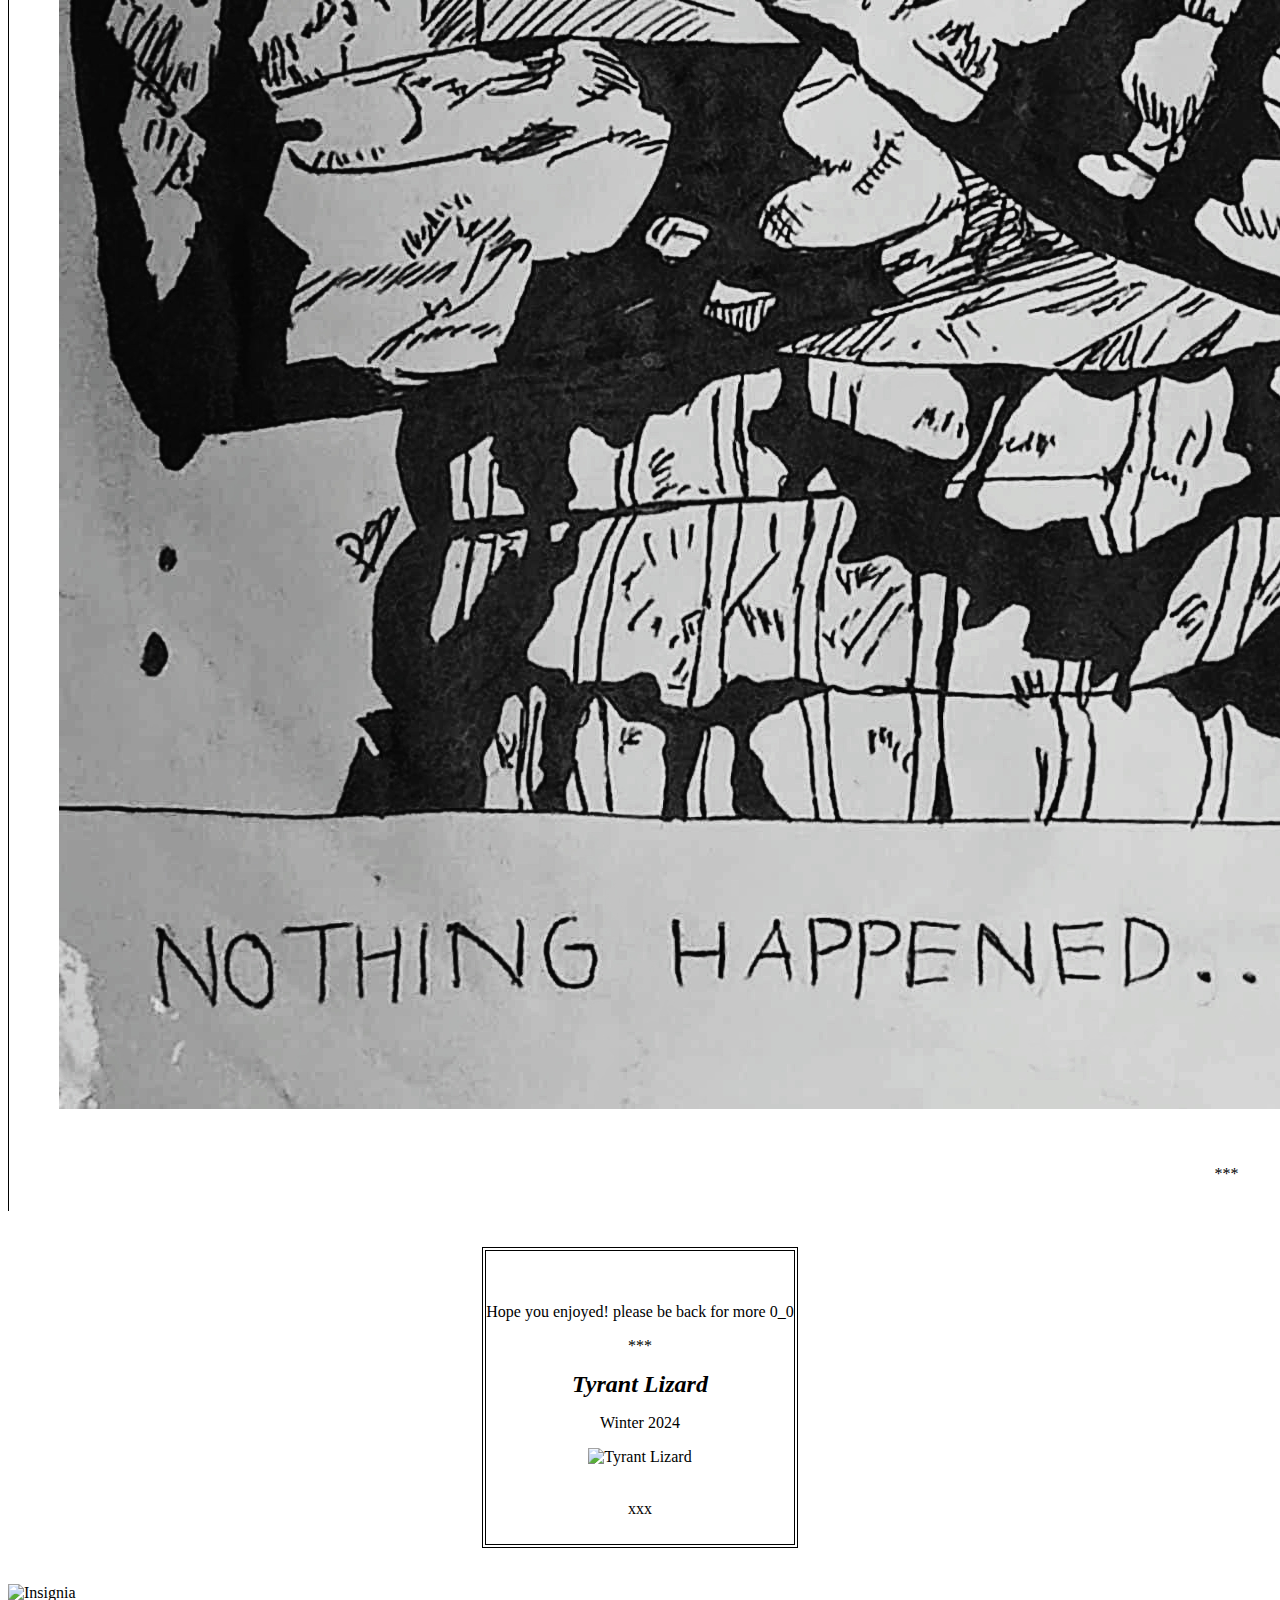
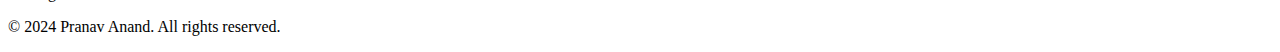
==== commit 495aac65: "Vengeance" ====
--- a/art.html
+++ b/art.html
@@ -3,38 +3,39 @@
 <head>
     <meta charset="UTF-8">
     <meta name="viewport" content="width=device-width, initial-scale=1.0">
-    <title>Art Gallery</title>
+    <title>The Gallery</title>
+    <link rel="icon" href="final.png" type="image/x-icon" style="width: 100%; height:100%">
     <link rel="stylesheet" href="style.css">
     <link href='https://fonts.googleapis.com/css?family=Playfair+Display:400,700,900|Droid+Serif:400,700' rel='stylesheet' type='text/css'>
 </head>
 <body>
     <header>
         <center>
-		<h1 class="double-border" style="font-family:'Times New Roman', serif;">Gallery</h1></center>
+		<img src="insignia.png" style="height: 130px; width: auto;" alt="Insignia"><h1 class="double-border" style="font-family:'Times New Roman', serif;">The Gallery</h1></center>
         <div class="margin" style="font-style: italic; margin: 0;">
             "I saw the angel in the marble and carved until I set him free." - Michelangelo
         </div>
     </header>
 	<br>
     <main>
-	    <center><div class="info"><p>xxx</p><p style="padding: 5px;">These are a few pieces I've made over the years, enjoy :)</p><p>***</p><h2 style="font-style: italic; margin: 0;">The Song Of Eternal Wisdom</h2><p>Winter 2024</p><img src="MyArt/gita.jpg" alt="The Song Of Eternal Wisdom" style="height: 400px; width: auto; padding: 10px;"><br><br><p>***</p></div></center>
+	    <center><div class="info"><p>xxx</p><p style="padding: 5px;">These are a few pieces I've made over the years, enjoy :)</p><p>***</p><h2 style="font-style: italic; margin: 0;">The Song Of Eternal Wisdom</h2><p>Winter 2024</p><img src="MyArt/gita.jpg" alt="The Song Of Eternal Wisdom" class="horizontal"><br><br><p>***</p></div></center>
 	    <br>
 	    <br>
 	    <center><div class="border">
             <h2 style="font-style: italic; margin: 0;">I Am Gotham</h2>
 	    <p>Spring 2023</p>
             <figure>
-                <img src="MyArt/Bat.jpg" alt="I Am Gotham" style="height: 700px; width: auto;">
+                <img src="MyArt/Bat.jpg" alt="I Am Gotham" class="img">
             </figure>
 	    <br>
 	    <br>
 	    <span>***</span>
 	    <br>
 	    <br>
-	     <h2 style="font-style: italic; margin: 0;">Vengance</h2>
+	     <h2 style="font-style: italic; margin: 0;">Vengeance</h2>
             <p>Spring 2023</p>
             <figure>
-                <img src="MyArt/anibat.jpg" alt="Vengance" style="height: 700px; width: auto;">
+                <img src="MyArt/anibat.jpg" alt="Vengeance" class="img">
             </figure>
             <br>
             <br>
@@ -44,7 +45,7 @@
 	     <h2 style="font-style: italic; margin: 0;">Dark Knight Returns</h2>
             <p>Spring 2023</p>
             <figure>
-                <img src="MyArt/dk.jpg" alt="Dark Knight Returns" style="height: 700px; width: auto;">
+                <img src="MyArt/dk.jpg" alt="Dark Knight Returns" class="img">
             </figure>
             <br>
             <br>
@@ -54,7 +55,7 @@
 	    <h2 style="font-style: italic; margin: 0;">Son Of Krypton</h2>
             <p>Summer 2023</p>
             <figure>
-                <img src="MyArt/kalel.jpg" alt="Son Of Krypton" style="height: 700px; width: auto;">
+                <img src="MyArt/kalel.jpg" alt="Son Of Krypton" class="img">
             </figure>
             <br>
             <br>
@@ -64,7 +65,7 @@
 	     <h2 style="font-style: italic; margin: 0;">Reinassance</h2>
             <p>Summer 2023</p>
             <figure>
-                <img src="MyArt/tmnt.jpg" alt="Reinassance" style="height: 700px; width: auto;">
+                <img src="MyArt/tmnt.jpg" alt="Reinassance" class="img">
             </figure>
             <br>
             <br>
@@ -74,7 +75,7 @@
 	     <h2 style="font-style: italic; margin: 0;">Beyond</h2>
             <p>Monsoon 2023</p>
             <figure>
-                <img src="MyArt/beybat.jpg" alt="Beyond" style="height: 700px; width: auto;">
+                <img src="MyArt/beybat.jpg" alt="Beyond" class="img">
             </figure>
             <br>
             <br>
@@ -84,7 +85,7 @@
 	     <h2 style="font-style: italic; margin: 0;">Hasta La Vista</h2>
             <p>Winter 2023</p>
             <figure>
-                <img src="MyArt/termi.jpg" alt="Hasta La Vista" style="height: 700px; width: auto;">
+                <img src="MyArt/termi.jpg" alt="Hasta La Vista" class="img">
             </figure>
             <br>
             <br>
@@ -94,7 +95,7 @@
 	     <h2 style="font-style: italic; margin: 0;">The Predator</h2>
             <p>Winter 2023</p>
             <figure>
-                <img src="MyArt/pred.jpg" alt="The Predator" style="height: 700px; width: auto;">
+                <img src="MyArt/pred.jpg" alt="The Predator" class="img">
             </figure>
             <br>
             <br>
@@ -104,7 +105,7 @@
 	     <h2 style="font-style: italic; margin: 0;">Siddhartha</h2>
             <p>Winter 2024</p>
             <figure>
-                <img src="MyArt/buddha.jpg" alt="Siddhartha" style="height: 700px; width: auto;">
+                <img src="MyArt/buddha.jpg" alt="Siddhartha" class="img">
             </figure>
             <br>
             <br>
@@ -114,7 +115,7 @@
 	    <h2 style="font-style: italic; margin: 0;">Hellspawn</h2>
             <p>Winter 2024</p>
             <figure>
-                <img src="MyArt/spawn.jpg" alt="Hellspawn" style="height: 700px; width: auto;">
+                <img src="MyArt/spawn.jpg" alt="Hellspawn" class="img">
             </figure>
             <br>
             <br>
@@ -124,7 +125,7 @@
 	     <h2 style="font-style: italic; margin: 0;">The Chosen One</h2>
             <p>Winter 2024</p>
             <figure>
-                <img src="MyArt/vader.jpg" alt="The Chosen One" style="height: 700px; width: auto;">
+                <img src="MyArt/vader.jpg" alt="The Chosen One" class="img">
             </figure>
             <br>
             <br>
@@ -134,7 +135,7 @@
 	     <h2 style="font-style: italic; margin: 0;">The One Who Knocks</h2>
             <p>Summer 2024</p>
             <figure>
-                <img src="MyArt/heisenberg.jpg" alt="The One Who Knocks" style="height: 700px; width: auto;">
+                <img src="MyArt/heisenberg.jpg" alt="The One Who Knocks" class="img">
             </figure>
             <br>
             <br>
@@ -144,7 +145,7 @@
 	     <h2 style="font-style: italic; margin: 0;">Tigris</h2>
             <p>Summer 2024</p>
             <figure>
-                <img src="MyArt/tiger.jpg" alt="Tigris" style="height: 700px; width: auto;">
+                <img src="MyArt/tiger.jpg" alt="Tigris" class="img">
             </figure>
             <br>
             <br>
@@ -154,7 +155,7 @@
 	    <h2 style="font-style: italic; margin: 0;">Prologue To  Awakening</h2>
             <p>Summer 2024</p>
             <figure>
-                <img src="MyArt/mewtwo.jpg" alt="Prologue To Awakening" style="height: 700px; width: auto;">
+                <img src="MyArt/mewtwo.jpg" alt="Prologue To Awakening" class="img">
             </figure>
             <br>
             <br>
@@ -164,7 +165,7 @@
 	    <h2 style="font-style: italic; margin: 0;">Kamado</h2>
             <p>Monsoon 2024</p>
             <figure>
-                <img src="MyArt/tanjiro.jpg" alt="Kamado" style="height: 700px; width: auto;">
+                <img src="MyArt/tanjiro.jpg" alt="Kamado" class="img">
             </figure>
             <br>
             <br>
@@ -174,7 +175,7 @@
 			<h2 style="font-style: italic; margin: 0;">Nothing Happened</h2>
             <p>Monsoon 2024</p>
             <figure>
-                <img src="MyArt/zoro.jpg" alt="Nothing Happened" style="height: 700px; width: auto;">
+                <img src="MyArt/zoro.jpg" alt="Nothing Happened" class="img">
             </figure>
             <br>
             <br>
@@ -187,9 +188,13 @@
 	<br>
 	<br>
     <footer>
-	    <center><div class="info"><p style="padding: 5px;"></p>Hope you enjoyed! please be back for more 0_0<p>***</p><h2 style="font-style: italic; margin: 0;">Tyrant Lizard</h2><p>Winter 2024</p><img src="MyArt/rex.jpg" alt="Tyrant Lizard" style="height: 440px; width: auto; padding: 10px;"><br><br><p>&copy; 2024 Pranav Anand. All rights reserved.</p><p>xxx</p></div></center>
+	    <center><div class="info"><p style="padding: 5px;"></p>Hope you enjoyed! please be back for more 0_0<p>***</p><h2 style="font-style: italic; margin: 0;">Tyrant Lizard</h2><p>Winter 2024</p><img src="MyArt/rex.jpg" alt="Tyrant Lizard" class="rex"><br><br><p>xxx</p></div></center>
     </footer>
-
-<script src="https://static.app/js/static.js" type="text/javascript"></script>
+    <br>
+    <br>
+<div class="footer">
+	<div class="column"><img src="insignia.png" style="height: 130px; width: auto;" alt="Insignia"></div>
+	<div class="column"><p>© 2024 Pranav Anand. All rights reserved.</p></div>
+    </div>
 </body>
 </html>
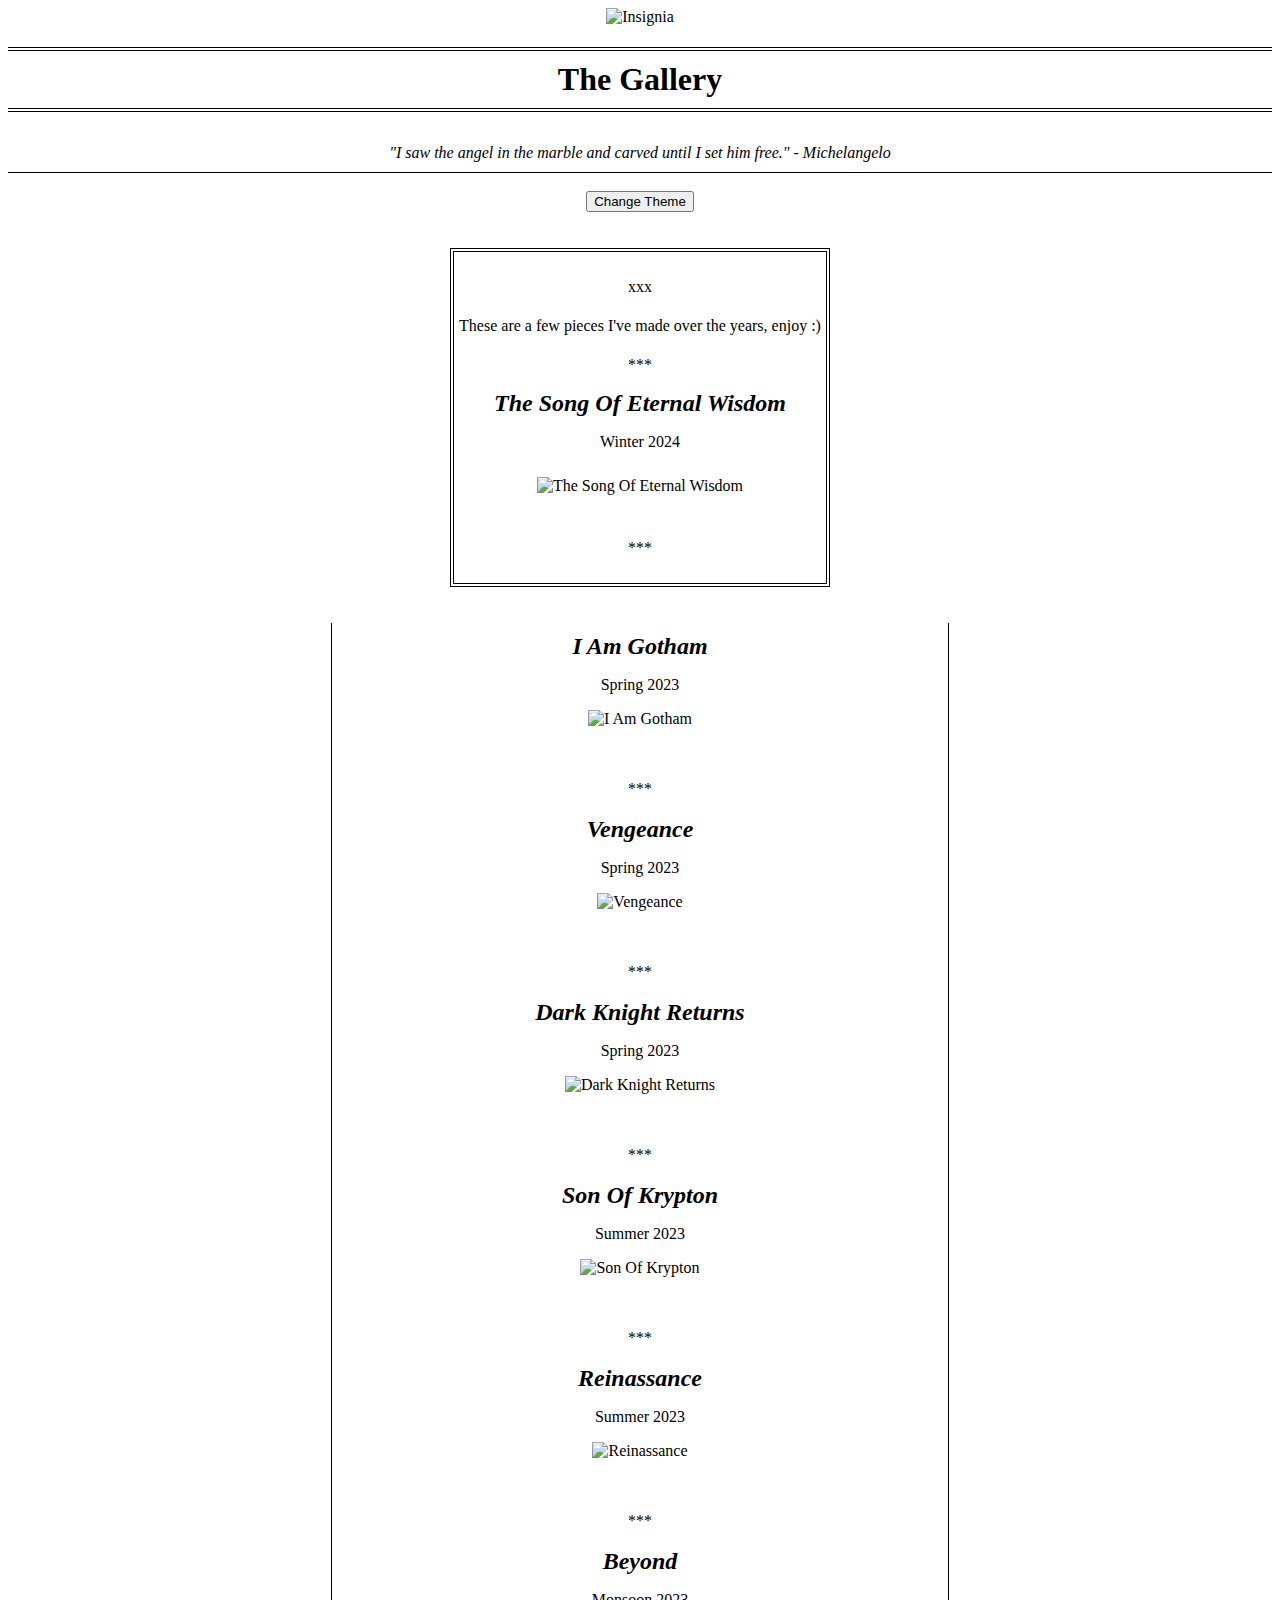
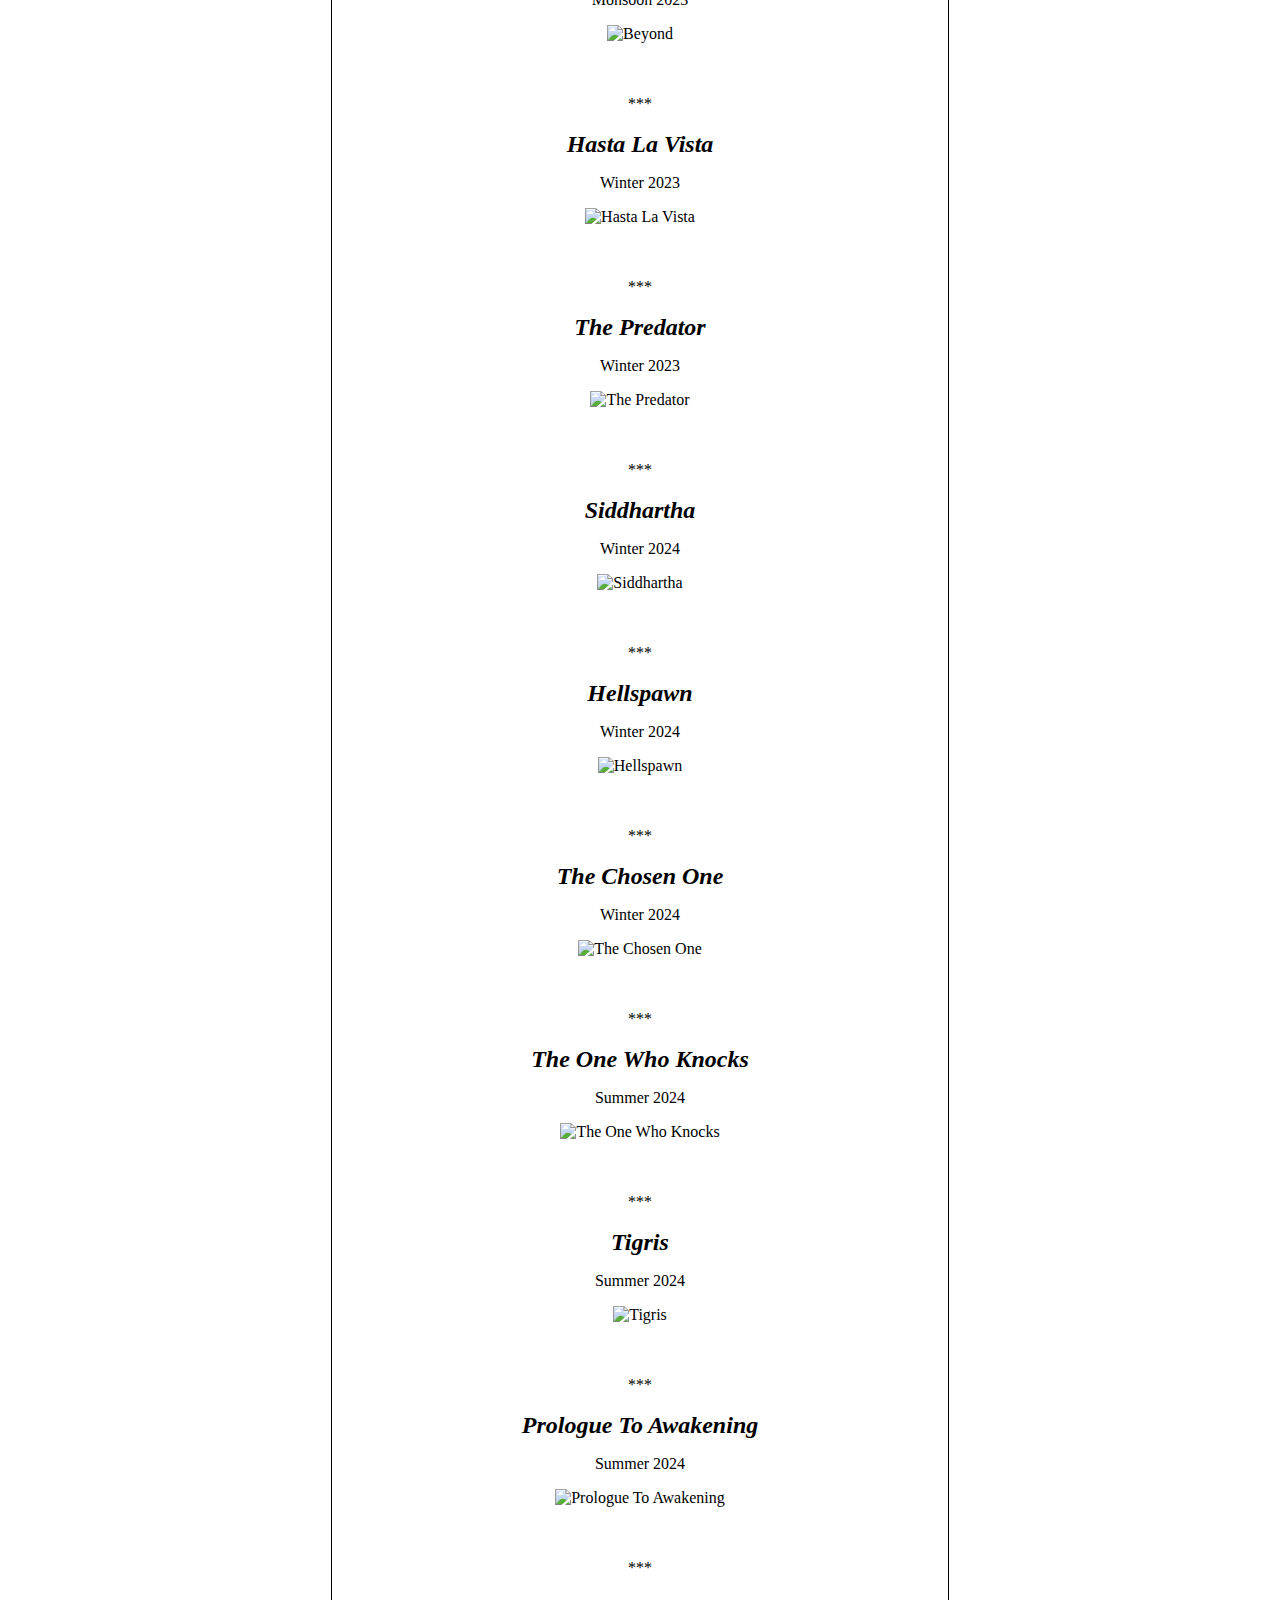
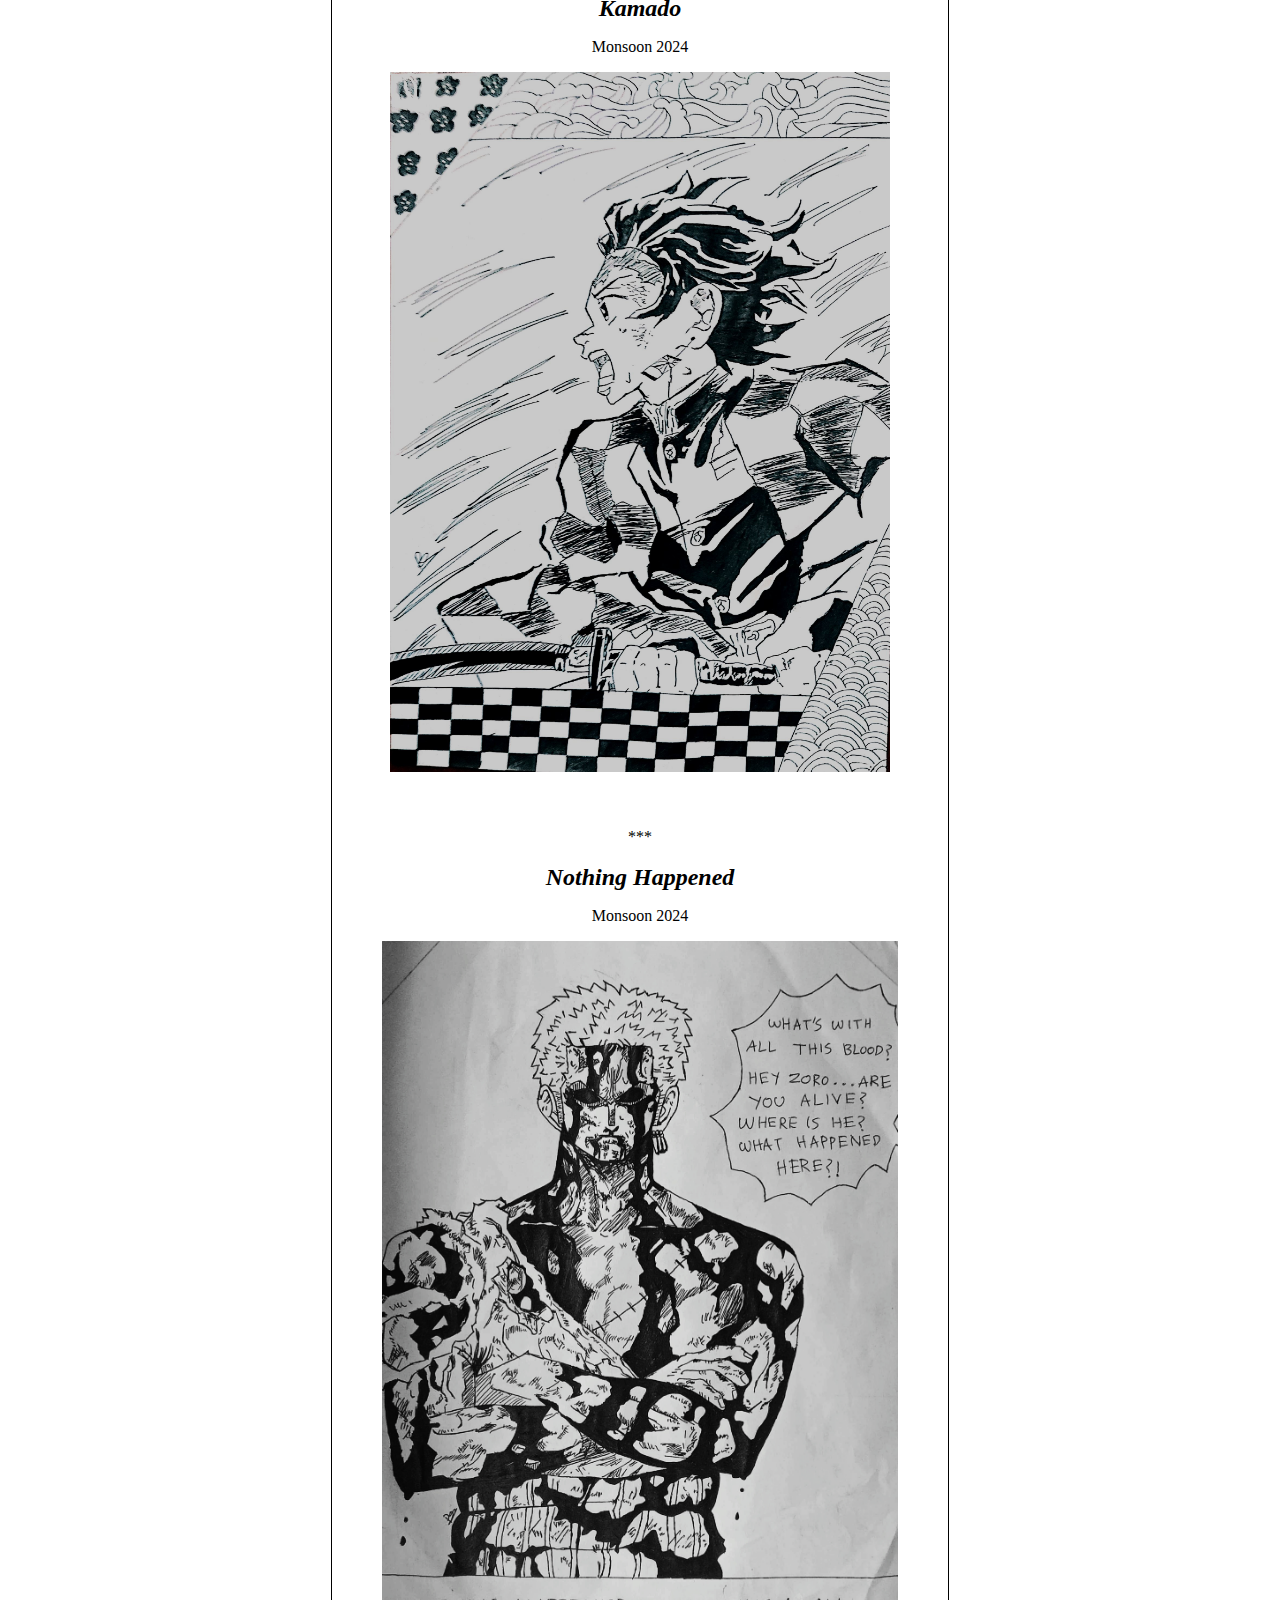
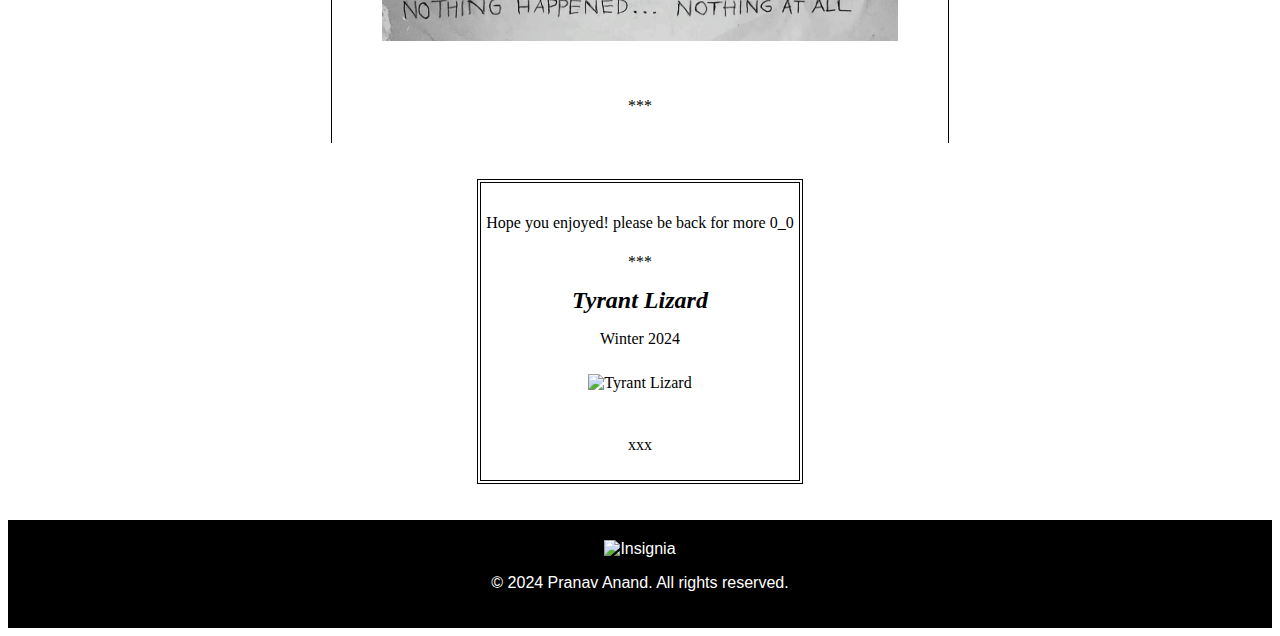
==== commit 7b481376: "Hello" ====
--- a/art.html
+++ b/art.html
@@ -2,184 +2,190 @@
 <html lang="en">
 <head>
     <meta charset="UTF-8">
+    <meta name="keywords" content="Artwork, Art, Drawings, Sketches, The Gallery, Gallery, Pranav, Anand, Pranav Anand">
+    <meta name="description" content="Artwork made by Pranav Anand displayed all for display on The Gallery">
+    <meta name="author" content="Pranav Anand, Aqib Shan">
     <meta name="viewport" content="width=device-width, initial-scale=1.0">
     <title>The Gallery</title>
     <link rel="icon" href="final.png" type="image/x-icon" style="width: 100%; height:100%">
     <link rel="stylesheet" href="style.css">
     <link href='https://fonts.googleapis.com/css?family=Playfair+Display:400,700,900|Droid+Serif:400,700' rel='stylesheet' type='text/css'>
 </head>
-<body>
+<body theme="light">
     <header>
         <center>
-		<img src="insignia.png" style="height: 130px; width: auto;" alt="Insignia"><h1 class="double-border" style="font-family:'Times New Roman', serif;">The Gallery</h1></center>
-        <div class="margin" style="font-style: italic; margin: 0;">
-            "I saw the angel in the marble and carved until I set him free." - Michelangelo
+		<img src="insignia.png" style="height: 130px; width: auto;" alt="Insignia"><h1 class="double-border cool" style="font-family:'Times New Roman', serif;">The Gallery</h1></center>
+	<div class="margin"><p class="angel">
+		"I saw the angel in the marble and carved until I set him free." - Michelangelo</p>
         </div>
+	<br>
+	<center><button id="darkm">Change Theme</button></center>
+	<br>
     </header>
 	<br>
     <main>
-	    <center><div class="info"><p>xxx</p><p style="padding: 5px;">These are a few pieces I've made over the years, enjoy :)</p><p>***</p><h2 style="font-style: italic; margin: 0;">The Song Of Eternal Wisdom</h2><p>Winter 2024</p><img src="MyArt/gita.jpg" alt="The Song Of Eternal Wisdom" class="horizontal"><br><br><p>***</p></div></center>
+	    <center><div class="info"><p class="cool">xxx</p><p class="cool" style="padding: 5px;">These are a few pieces I've made over the years, enjoy :)</p><p class="cool">***</p><h2 class="cool" style="font-style: italic; margin: 0;">The Song Of Eternal Wisdom</h2><p class="cool">Winter 2024</p><img src="MyArt/gita.jpg" alt="The Song Of Eternal Wisdom" class="horizontal"><br><br><p class="cool">***</p></div></center>
 	    <br>
 	    <br>
 	    <center><div class="border">
-            <h2 style="font-style: italic; margin: 0;">I Am Gotham</h2>
-	    <p>Spring 2023</p>
+            <h2 class="cool" style="font-style: italic; margin: 0;">I Am Gotham</h2>
+	        <p class="cool">Spring 2023</p>
             <figure>
                 <img src="MyArt/Bat.jpg" alt="I Am Gotham" class="img">
             </figure>
 	    <br>
 	    <br>
-	    <span>***</span>
-	    <br>
-	    <br>
-	     <h2 style="font-style: italic; margin: 0;">Vengeance</h2>
-            <p>Spring 2023</p>
+	    <span class="cool">***</span>
+	    <br>
+	    <br>
+	     <h2 class="cool" style="font-style: italic; margin: 0;">Vengeance</h2>
+            <p class="cool">Spring 2023</p>
             <figure>
                 <img src="MyArt/anibat.jpg" alt="Vengeance" class="img">
             </figure>
             <br>
             <br>
-            <span>***</span>
-            <br>
-            <br>
-	     <h2 style="font-style: italic; margin: 0;">Dark Knight Returns</h2>
-            <p>Spring 2023</p>
+            <span class="cool">***</span>
+            <br>
+            <br>
+	     <h2 class="cool" style="font-style: italic; margin: 0;">Dark Knight Returns</h2>
+            <p class="cool">Spring 2023</p>
             <figure>
                 <img src="MyArt/dk.jpg" alt="Dark Knight Returns" class="img">
             </figure>
             <br>
             <br>
-            <span>***</span>
-            <br>
-            <br>
-	    <h2 style="font-style: italic; margin: 0;">Son Of Krypton</h2>
-            <p>Summer 2023</p>
+            <span class="cool">***</span>
+            <br>
+            <br>
+	    <h2 class="cool" style="font-style: italic; margin: 0;">Son Of Krypton</h2>
+            <p class="cool">Summer 2023</p>
             <figure>
                 <img src="MyArt/kalel.jpg" alt="Son Of Krypton" class="img">
             </figure>
             <br>
             <br>
-            <span>***</span>
-            <br>
-            <br>
-	     <h2 style="font-style: italic; margin: 0;">Reinassance</h2>
-            <p>Summer 2023</p>
+            <span class="cool">***</span>
+            <br>
+            <br>
+	     <h2 class="cool" style="font-style: italic; margin: 0;">Reinassance</h2>
+            <p class="cool">Summer 2023</p>
             <figure>
                 <img src="MyArt/tmnt.jpg" alt="Reinassance" class="img">
             </figure>
             <br>
             <br>
-            <span>***</span>
-            <br>
-            <br>
-	     <h2 style="font-style: italic; margin: 0;">Beyond</h2>
-            <p>Monsoon 2023</p>
+            <span class="cool">***</span>
+            <br>
+            <br>
+	     <h2 class="cool" style="font-style: italic; margin: 0;">Beyond</h2>
+            <p class="cool">Monsoon 2023</p>
             <figure>
                 <img src="MyArt/beybat.jpg" alt="Beyond" class="img">
             </figure>
             <br>
             <br>
-            <span>***</span>
-            <br>
-            <br>
-	     <h2 style="font-style: italic; margin: 0;">Hasta La Vista</h2>
-            <p>Winter 2023</p>
+            <span class="cool">***</span>
+            <br>
+            <br>
+	     <h2 class="cool" style="font-style: italic; margin: 0;">Hasta La Vista</h2>
+            <p class="cool">Winter 2023</p>
             <figure>
                 <img src="MyArt/termi.jpg" alt="Hasta La Vista" class="img">
             </figure>
             <br>
             <br>
-            <span>***</span>
-            <br>
-            <br>
-	     <h2 style="font-style: italic; margin: 0;">The Predator</h2>
-            <p>Winter 2023</p>
+            <span class="cool">***</span>
+            <br>
+            <br>
+	     <h2 class="cool" style="font-style: italic; margin: 0;">The Predator</h2>
+            <p class="cool">Winter 2023</p>
             <figure>
                 <img src="MyArt/pred.jpg" alt="The Predator" class="img">
             </figure>
             <br>
             <br>
-            <span>***</span>
-            <br>
-            <br>
-	     <h2 style="font-style: italic; margin: 0;">Siddhartha</h2>
-            <p>Winter 2024</p>
+            <span class="cool">***</span>
+            <br>
+            <br>
+	     <h2 class="cool" style="font-style: italic; margin: 0;">Siddhartha</h2>
+            <p class="cool">Winter 2024</p>
             <figure>
                 <img src="MyArt/buddha.jpg" alt="Siddhartha" class="img">
             </figure>
             <br>
             <br>
-            <span>***</span>
-            <br>
-            <br>
-	    <h2 style="font-style: italic; margin: 0;">Hellspawn</h2>
-            <p>Winter 2024</p>
+            <span class="cool">***</span>
+            <br>
+            <br>
+	    <h2 class="cool" style="font-style: italic; margin: 0;">Hellspawn</h2>
+            <p class="cool">Winter 2024</p>
             <figure>
                 <img src="MyArt/spawn.jpg" alt="Hellspawn" class="img">
             </figure>
             <br>
             <br>
-            <span>***</span>
-            <br>
-            <br>
-	     <h2 style="font-style: italic; margin: 0;">The Chosen One</h2>
-            <p>Winter 2024</p>
+            <span class="cool">***</span>
+            <br>
+            <br>
+	     <h2 class="cool" style="font-style: italic; margin: 0;">The Chosen One</h2>
+            <p class="cool">Winter 2024</p>
             <figure>
                 <img src="MyArt/vader.jpg" alt="The Chosen One" class="img">
             </figure>
             <br>
             <br>
-            <span>***</span>
-            <br>
-            <br>
-	     <h2 style="font-style: italic; margin: 0;">The One Who Knocks</h2>
-            <p>Summer 2024</p>
+            <span class="cool">***</span>
+            <br>
+            <br>
+	     <h2 class="cool" style="font-style: italic; margin: 0;">The One Who Knocks</h2>
+            <p class="cool">Summer 2024</p>
             <figure>
                 <img src="MyArt/heisenberg.jpg" alt="The One Who Knocks" class="img">
             </figure>
             <br>
             <br>
-            <span>***</span>
-            <br>
-            <br>
-	     <h2 style="font-style: italic; margin: 0;">Tigris</h2>
-            <p>Summer 2024</p>
+            <span class="cool">***</span>
+            <br>
+            <br>
+	     <h2 class="cool" style="font-style: italic; margin: 0;">Tigris</h2>
+            <p class="cool">Summer 2024</p>
             <figure>
                 <img src="MyArt/tiger.jpg" alt="Tigris" class="img">
             </figure>
             <br>
             <br>
-            <span>***</span>
-            <br>
-            <br>
-	    <h2 style="font-style: italic; margin: 0;">Prologue To  Awakening</h2>
-            <p>Summer 2024</p>
+            <span class="cool">***</span>
+            <br>
+            <br>
+	    <h2 class="cool" style="font-style: italic; margin: 0;">Prologue To Awakening</h2>
+            <p class="cool">Summer 2024</p>
             <figure>
                 <img src="MyArt/mewtwo.jpg" alt="Prologue To Awakening" class="img">
             </figure>
             <br>
             <br>
-            <span>***</span>
-            <br>
-            <br>
-	    <h2 style="font-style: italic; margin: 0;">Kamado</h2>
-            <p>Monsoon 2024</p>
+            <span class="cool">***</span>
+            <br>
+            <br>
+	    <h2 class="cool" style="font-style: italic; margin: 0;">Kamado</h2>
+            <p class="cool">Monsoon 2024</p>
             <figure>
                 <img src="MyArt/tanjiro.jpg" alt="Kamado" class="img">
             </figure>
             <br>
             <br>
-            <span>***</span>
-            <br>
-            <br>
-			<h2 style="font-style: italic; margin: 0;">Nothing Happened</h2>
-            <p>Monsoon 2024</p>
+            <span class="cool">***</span>
+            <br>
+            <br>
+			<h2 class="cool" style="font-style: italic; margin: 0;">Nothing Happened</h2>
+            <p class="cool">Monsoon 2024</p>
             <figure>
                 <img src="MyArt/zoro.jpg" alt="Nothing Happened" class="img">
             </figure>
             <br>
             <br>
-            <span>***</span>
+            <span class="cool">***</span>
             <br>
             <br>
 
@@ -188,7 +194,7 @@
 	<br>
 	<br>
     <footer>
-	    <center><div class="info"><p style="padding: 5px;"></p>Hope you enjoyed! please be back for more 0_0<p>***</p><h2 style="font-style: italic; margin: 0;">Tyrant Lizard</h2><p>Winter 2024</p><img src="MyArt/rex.jpg" alt="Tyrant Lizard" class="rex"><br><br><p>xxx</p></div></center>
+	    <center><div class="info"><p class="dool">Hope you enjoyed! please be back for more 0_0</p><p class="cool">***</p><h2 class="cool" style="font-style: italic; margin: 0;">Tyrant Lizard</h2><p class="cool">Winter 2024</p><img src="MyArt/rex.jpg" alt="Tyrant Lizard" class="rex"><br><br><p class="cool">xxx</p></div></center>
     </footer>
     <br>
     <br>
@@ -196,5 +202,7 @@
 	<div class="column"><img src="insignia.png" style="height: 130px; width: auto;" alt="Insignia"></div>
 	<div class="column"><p>© 2024 Pranav Anand. All rights reserved.</p></div>
     </div>
+    <script src="script.js"></script>
 </body>
 </html>
+
--- a/style.css
+++ b/style.css
@@ -12,6 +12,7 @@
 	border-bottom: 1px solid black;
 	padding: 10px;
 	text-align: center;
+	color: black;
 }
 
 .border{
@@ -27,4 +28,120 @@
 	border: 4px double black;
         padding: 10px 0;
         text-align: center;
+	color: black;
 }
+
+.img {
+	height: 700px;
+	width: auto;
+}
+
+.horizontal {
+	height: 400px;
+       	width: auto;
+       	padding: 10px;
+
+}
+
+.rex {
+	height: 440px;
+       	width: auto; 
+	padding: 10px;
+}
+
+.footer {
+    background-color: #000; /* Fully black background */
+    color: #fff; /* White text color */
+    text-align: center; /* Center the text */
+    padding: 20px 0; /* Add some padding for spacing */
+    margin-top: auto; /* Push the footer to the bottom of the page */
+    width: 100%; /* Full width */
+    font-family: Arial, sans-serif; /* Clean font */
+}
+
+@media only screen and (max-width: 768px) {
+	.img {
+		height: 250px;
+		width: auto;
+	}
+
+	.horizontal {
+		height: 170px;
+		width: auto;
+		padding: 10px;
+	}
+	.rex {
+		height: 210px;
+		width: auto;
+		padding: 10px;
+	}
+} 
+
+
+
+
+body[theme="dark"] .double-border{
+        border-top: 4px double white;
+        border-bottom: 4px double white;
+        padding: 10px 0;
+        text-align: center;
+
+}
+
+body[theme="dark"] .margin {
+        margin: 0;
+        border-bottom: 1px solid white;
+        padding: 10px;
+        text-align: center;
+}
+
+body[theme="dark"] .border{
+        display: inline-block;
+        border-right: 1px solid white;
+        border-left: 1px solid white;
+        padding: 10px;
+        text-align: center;
+}
+body[theme="dark"] .info {
+        display: inline-block;
+        border: 4px double white;
+        padding: 10px 0;
+        text-align: center;
+}
+
+.cool {
+	color: black;
+} 
+
+.dool {
+	color: black;
+	padding: 5px;
+}
+
+.angel {
+	font-style: italic; 
+	margin: 0;
+	 color: black;
+
+}
+body[theme="dark"]{
+	background-color: #333333;
+}
+
+body[theme="dark"] .cool{
+	color: white;
+
+}
+
+body[theme="dark"] .dool {
+	color: white;
+	padding: 5px;
+
+}
+body[theme="dark"] .angel {
+        color: white;
+	 font-style: italic;
+        margin: 0;
+	
+}
+
